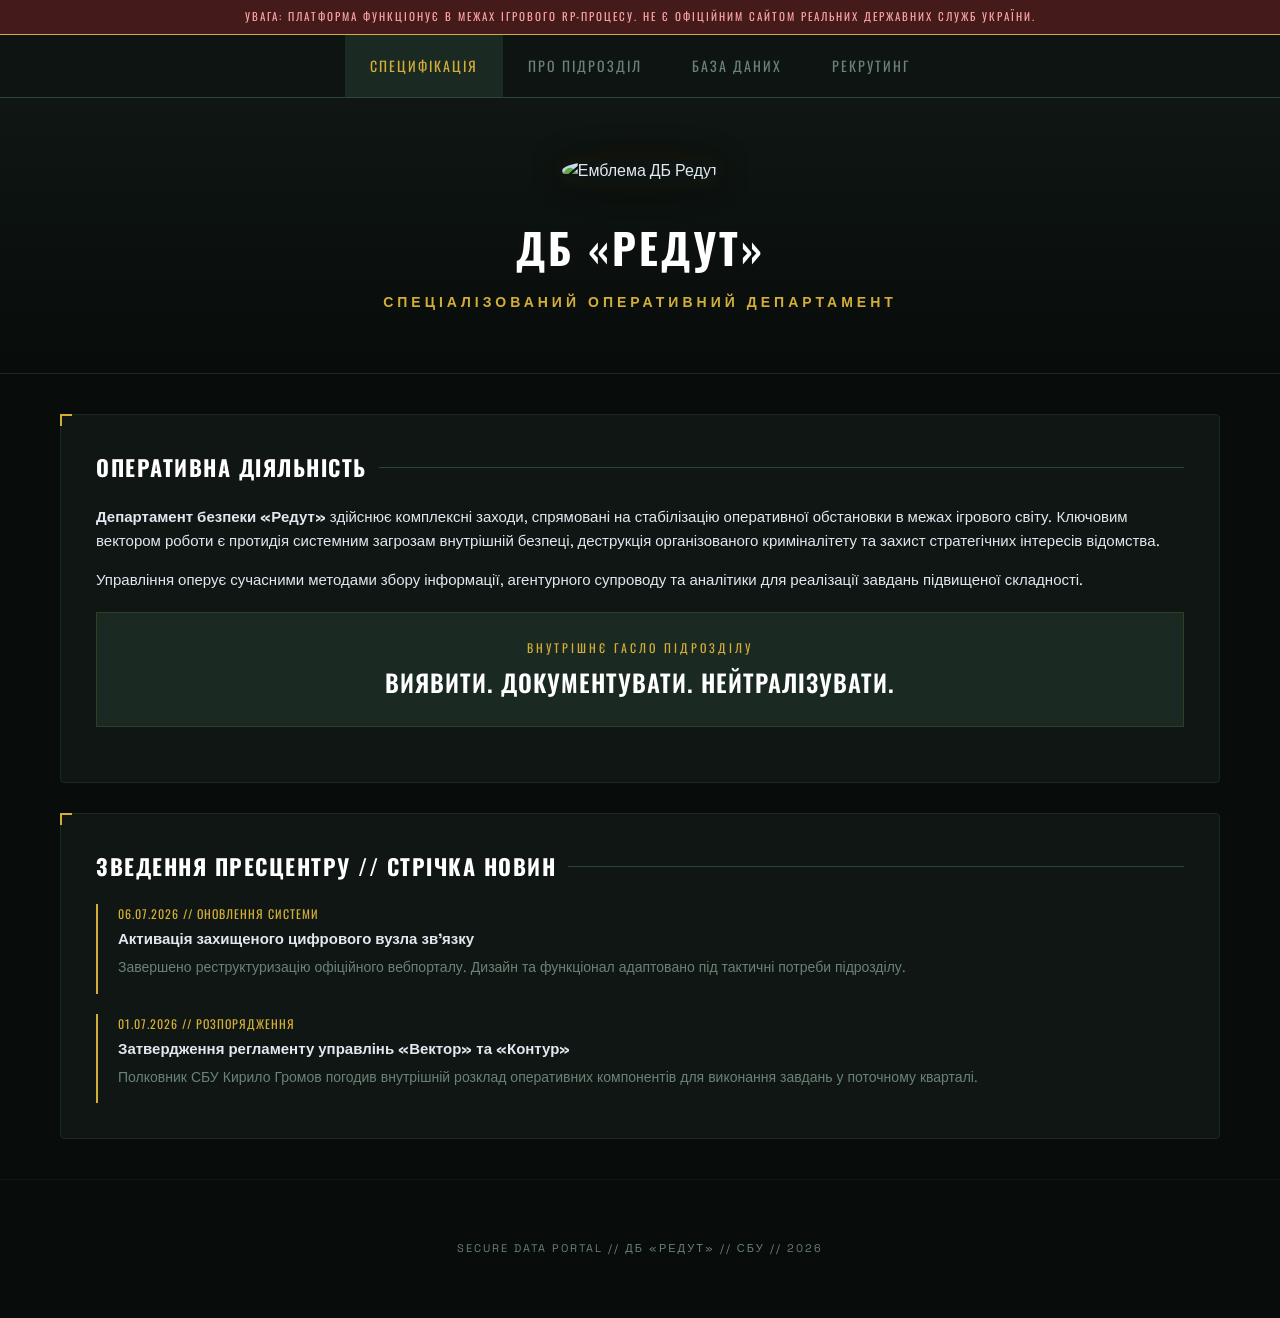
==== index.html @ 3b5b21b9 "Update index.html" ====
<!DOCTYPE html>
<html lang="uk">
<head>
    <meta charset="UTF-8">
    <meta name="viewport" content="width=device-width, initial-scale=1.0">
    <title>ДЕПАРТАМЕНТ БЕЗПЕКИ «РЕДУТ»</title>
    <link rel="stylesheet" href="style.css">
</head>
<body>

    <div class="top-disclaimer">
        Увага: Платформа функціонує в межах ігрового RP-процесу. Не є офіційним сайтом реальних державних служб України.
    </div>

    <!-- ТАКТИЧНА НАВІГАЦІЯ -->
    <nav>
        <a href="index.html" class="active">Специфікація</a>
        <a href="about.html">Про підрозділ</a>
        <a href="archive.html">База даних</a>
        <a href="join.html">Рекрутинг</a>
    </nav>

    <!-- ГОЛОВНА СЕКЦІЯ З ЕМБЛЕМОЮ -->
    <section class="hero-section">
        <div class="emblem-wrapper">
            <!-- Тут виводиться ваша емблема з файлу image_d29c59.jpg -->
            <img src="image_d29c59.jpg" alt="Емблема ДБ Редут" class="main-emblem">
        </div>
        <h1>ДБ «РЕДУТ»</h1>
        <p>Спеціалізований оперативний департамент</p>
    </section>

    <!-- СУЧАСНИЙ КОНТЕНТНИЙ БЛОК -->
    <main class="main-grid">
        
        <article class="card">
            <h2>Оперативна діяльність</h2>
            <p><strong>Департамент безпеки «Редут»</strong> здійснює комплексні заходи, спрямовані на стабілізацію оперативної обстановки в межах ігрового світу. Ключовим вектором роботи є протидія системним загрозам внутрішній безпеці, деструкція організованого криміналітету та захист стратегічних інтересів відомства.</p>
            <p>Управління оперує сучасними методами збору інформації, агентурного супроводу та аналітики для реалізації завдань підвищеної складності.</p>
            
            <div class="motto-banner">
                <span>Внутрішнє гасло підрозділу</span>
                <h3>ВИЯВИТИ. ДОКУМЕНТУВАТИ. НЕЙТРАЛІЗУВАТИ.</h3>
            </div>
        </article>

        <article class="card">
            <h2>Зведення пресцентру // Стрічка новин</h2>
            <div class="timeline">
                <div class="timeline-item">
                    <div class="timeline-date">06.07.2026 // ОНОВЛЕННЯ СИСТЕМИ</div>
                    <div class="timeline-title">Активація захищеного цифрового вузла зв'язку</div>
                    <p style="color: var(--text-muted); font-size: 14px;">Завершено реструктуризацію офіційного вебпорталу. Дизайн та функціонал адаптовано під тактичні потреби підрозділу.</p>
                </div>
                <div class="timeline-item">
                    <div class="timeline-date">01.07.2026 // РОЗПОРЯДЖЕННЯ</div>
                    <div class="timeline-title">Затвердження регламенту управлінь «Вектор» та «Контур»</div>
                    <p style="color: var(--text-muted); font-size: 14px;">Полковник СБУ Кирило Громов погодив внутрішній розклад оперативних компонентів для виконання завдань у поточному кварталі.</p>
                </div>
            </div>
        </article>

    </main>

    <footer>
        SECURE DATA PORTAL // ДБ «РЕДУТ» // СБУ // 2026
    </footer>

</body>
</html>
---- style.css ----
@import url('https://fonts.googleapis.com/css2?family=Oswald:wght@400;600;700&family=Space+Grotesk:wght@400;500;700&display=swap');

:root {
    --mil-black: #080c0a;        /* Глибокий матовий мілітарі тон */
    --mil-dark: #0f1613;         /* Тактичний колір блоків */
    --mil-green: #1a2922;        /* Текстурний оливковий з емблеми */
    --mil-green-light: #2c4439;  /* Світла олива для меж та ховерів */
    --mil-gold: #d4af37;         /* Шляхетне золото для маркерів та емблеми */
    --mil-gold-dim: rgba(212, 175, 55, 0.15);
    --text-pure: #ffffff;
    --text-clean: #e2e8f0;
    --text-muted: #6b8276;       /* Стриманий захисний колір для другорядного тексту */
}

* {
    box-sizing: border-box;
    margin: 0;
    padding: 0;
}

body {
    font-family: 'Space Grotesk', sans-serif;
    background-color: var(--mil-black);
    color: var(--text-clean);
    overflow-x: hidden;
    line-height: 1.6;
}

/* Верхній тактичний інформер */
.top-disclaimer {
    background: #451a1a;
    color: #fca5a5;
    font-family: 'Oswald', sans-serif;
    text-transform: uppercase;
    font-size: 11px;
    letter-spacing: 2px;
    text-align: center;
    padding: 8px 10px;
    border-bottom: 1px solid var(--mil-gold);
}

/* Сучасна навігація у вигляді фіксованої плашки */
nav {
    display: flex;
    justify-content: center;
    align-items: center;
    background: rgba(15, 22, 19, 0.95);
    border-bottom: 1px solid var(--mil-green-light);
    position: sticky;
    top: 0;
    z-index: 100;
    backdrop-filter: blur(10px);
}

nav a {
    font-family: 'Oswald', sans-serif;
    color: var(--text-muted);
    text-decoration: none;
    padding: 20px 25px;
    font-size: 14px;
    letter-spacing: 2px;
    text-transform: uppercase;
    transition: all 0.3s cubic-bezier(0.4, 0, 0.2, 1);
}

nav a:hover, nav a.active {
    color: var(--mil-gold);
    background: var(--mil-green);
}

/* Головний блок презентації шеврону */
.hero-section {
    display: flex;
    flex-direction: column;
    align-items: center;
    justify-content: center;
    text-align: center;
    padding: 60px 20px;
    background: linear-gradient(to bottom, var(--mil-dark), var(--mil-black));
    border-bottom: 1px solid var(--mil-green);
}

.emblem-wrapper {
    position: relative;
    margin-bottom: 30px;
}

.main-emblem {
    width: 240px;
    height: 240px;
    object-fit: contain;
    border-radius: 50%;
    box-shadow: 0 0 30px rgba(0, 0, 0, 0.8), 0 0 20px var(--mil-gold-dim);
    transition: transform 0.5s ease;
}

.main-emblem:hover {
    transform: scale(1.03);
}

.hero-section h1 {
    font-family: 'Oswald', sans-serif;
    font-size: 42px;
    font-weight: 700;
    letter-spacing: 3px;
    text-transform: uppercase;
    color: var(--text-pure);
    margin-bottom: 10px;
}

.hero-section p {
    font-size: 14px;
    color: var(--mil-gold);
    text-transform: uppercase;
    letter-spacing: 4px;
    font-weight: 600;
}

/* Контентна сітка */
.main-grid {
    max-width: 1200px;
    margin: 40px auto;
    padding: 0 20px;
    display: grid;
    grid-template-columns: 1fr;
    gap: 30px;
}

.card {
    background: var(--mil-dark);
    border: 1px solid var(--mil-green);
    padding: 35px;
    position: relative;
    border-radius: 4px;
}

/* Сучасний акцентний куточок у стилі мілітарі-інтерфейсів */
.card::before {
    content: '';
    position: absolute;
    top: -1px;
    left: -1px;
    width: 10px;
    height: 10px;
    border-top: 2px solid var(--mil-gold);
    border-left: 2px solid var(--mil-gold);
}

.card h2 {
    font-family: 'Oswald', sans-serif;
    font-size: 22px;
    letter-spacing: 1.5px;
    text-transform: uppercase;
    color: var(--text-pure);
    margin-bottom: 20px;
    display: flex;
    align-items: center;
    gap: 12px;
}

.card h2::after {
    content: '';
    flex-grow: 1;
    height: 1px;
    background: var(--mil-green-light);
}

.card p {
    font-size: 15px;
    color: var(--text-clean);
    margin-bottom: 15px;
}

/* Брутальний блок з девізом */
.motto-banner {
    background: var(--mil-green);
    border: 1px solid var(--mil-gold-dim);
    padding: 25px;
    text-align: center;
    margin: 20px 0;
}

.motto-banner span {
    display: block;
    font-family: 'Oswald', sans-serif;
    font-size: 12px;
    color: var(--mil-gold);
    letter-spacing: 3px;
    text-transform: uppercase;
    margin-bottom: 5px;
}

.motto-banner h3 {
    font-family: 'Oswald', sans-serif;
    font-size: 24px;
    font-weight: 600;
    color: var(--text-pure);
    letter-spacing: 1px;
}

/* Стрічка активності */
.timeline {
    display: flex;
    flex-direction: column;
    gap: 20px;
}

.timeline-item {
    border-left: 2px solid var(--mil-gold);
    padding-left: 20px;
    position: relative;
}

.timeline-date {
    font-family: 'Oswald', sans-serif;
    font-size: 12px;
    color: var(--mil-gold);
    letter-spacing: 1px;
    text-transform: uppercase;
    margin-bottom: 4px;
}

.timeline-title {
    font-weight: 700;
    font-size: 15px;
    margin-bottom: 5px;
}

footer {
    text-align: center;
    padding: 60px 20px;
    color: var(--text-muted);
    font-size: 11px;
    letter-spacing: 2px;
    text-transform: uppercase;
    border-top: 1px solid var(--mil-dark);
}

@media(max-width: 768px) {
    .hero-section h1 { font-size: 32px; }
    nav { flex-wrap: wrap; }
    nav a { padding: 15px 12px; font-size: 12px; }
}
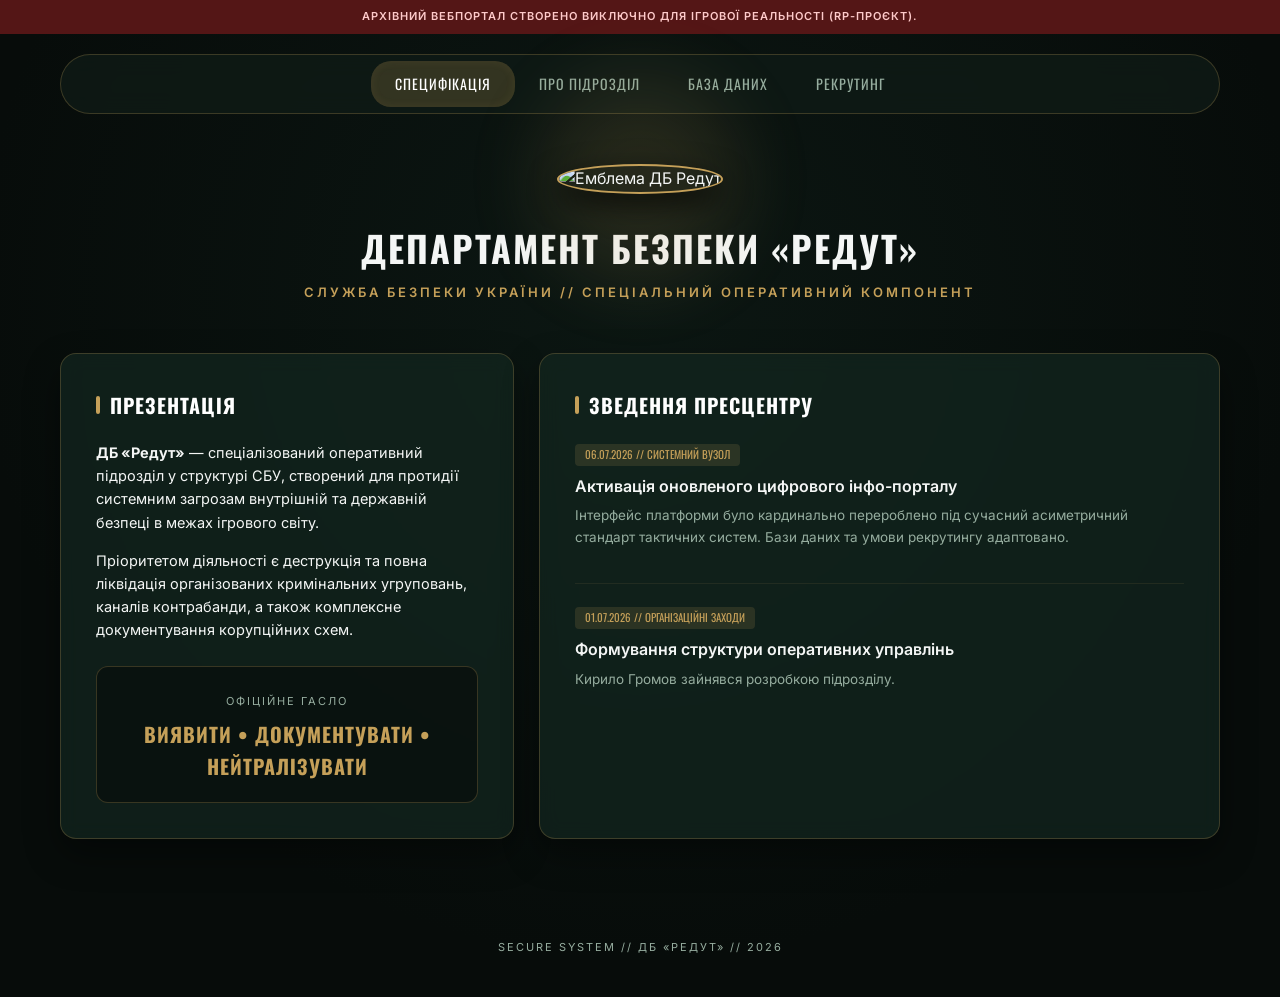
==== commit 4eda46b7: "Update index.html" ====
--- a/index.html
+++ b/index.html
@@ -3,67 +3,69 @@
 <head>
     <meta charset="UTF-8">
     <meta name="viewport" content="width=device-width, initial-scale=1.0">
-    <title>ДЕПАРТАМЕНТ БЕЗПЕКИ «РЕДУТ»</title>
+    <title>ДБ «Редут» — СБУ</title>
     <link rel="stylesheet" href="style.css">
 </head>
 <body>
 
-    <div class="top-disclaimer">
-        Увага: Платформа функціонує в межах ігрового RP-процесу. Не є офіційним сайтом реальних державних служб України.
+    <div class="top-bar">
+        Архівний вебпортал створено виключно для ігрової реальності (RP-проєкт).
     </div>
 
-    <!-- ТАКТИЧНА НАВІГАЦІЯ -->
-    <nav>
-        <a href="index.html" class="active">Специфікація</a>
-        <a href="about.html">Про підрозділ</a>
-        <a href="archive.html">База даних</a>
-        <a href="join.html">Рекрутинг</a>
-    </nav>
+    <div class="nav-container">
+        <nav>
+            <a href="index.html" class="active">Специфікація</a>
+            <a href="about.html">Про підрозділ</a>
+            <a href="archive.html">База даних</a>
+            <a href="join.html">Рекрутинг</a>
+        </nav>
+    </div>
 
-    <!-- ГОЛОВНА СЕКЦІЯ З ЕМБЛЕМОЮ -->
-    <section class="hero-section">
-        <div class="emblem-wrapper">
-            <!-- Тут виводиться ваша емблема з файлу image_d29c59.jpg -->
-            <img src="image_d29c59.jpg" alt="Емблема ДБ Редут" class="main-emblem">
+    <!-- ГОЛОВНИЙ ХАБ З ЕМБЛЕМОЮ -->
+    <header class="hero-hub">
+        <div class="emblem-container">
+            <img src="image_d29c59.jpg" alt="Емблема ДБ Редут" class="emblem-img">
         </div>
-        <h1>ДБ «РЕДУТ»</h1>
-        <p>Спеціалізований оперативний департамент</p>
-    </section>
+        <h1>Департамент безпеки «Редут»</h1>
+        <p>Служба безпеки України // Спеціальний оперативний компонент</p>
+    </header>
 
-    <!-- СУЧАСНИЙ КОНТЕНТНИЙ БЛОК -->
-    <main class="main-grid">
+    <!-- АСИМЕТРИЧНА СІТКА ІНТЕРФЕЙСУ -->
+    <main class="layout-grid">
         
-        <article class="card">
-            <h2>Оперативна діяльність</h2>
-            <p><strong>Департамент безпеки «Редут»</strong> здійснює комплексні заходи, спрямовані на стабілізацію оперативної обстановки в межах ігрового світу. Ключовим вектором роботи є протидія системним загрозам внутрішній безпеці, деструкція організованого криміналітету та захист стратегічних інтересів відомства.</p>
-            <p>Управління оперує сучасними методами збору інформації, агентурного супроводу та аналітики для реалізації завдань підвищеної складності.</p>
+        <!-- КОЛОНКА 1: Про підрозділ -->
+        <section class="tactical-card">
+            <h2>Презентація</h2>
+            <p><strong>ДБ «Редут»</strong> — спеціалізований оперативний підрозділ у структурі СБУ, створений для протидії системним загрозам внутрішній та державній безпеці в межах ігрового світу.</p>
+            <p>Пріоритетом діяльності є деструкція та повна ліквідація організованих кримінальних угруповань, каналів контрабанди, а також комплексне документування корупційних схем.</p>
             
-            <div class="motto-banner">
-                <span>Внутрішнє гасло підрозділу</span>
-                <h3>ВИЯВИТИ. ДОКУМЕНТУВАТИ. НЕЙТРАЛІЗУВАТИ.</h3>
+            <div class="modern-motto">
+                <span>Офіційне гасло</span>
+                <h3>ВИЯВИТИ • ДОКУМЕНТУВАТИ • НЕЙТРАЛІЗУВАТИ</h3>
             </div>
-        </article>
+        </section>
 
-        <article class="card">
-            <h2>Зведення пресцентру // Стрічка новин</h2>
-            <div class="timeline">
-                <div class="timeline-item">
-                    <div class="timeline-date">06.07.2026 // ОНОВЛЕННЯ СИСТЕМИ</div>
-                    <div class="timeline-title">Активація захищеного цифрового вузла зв'язку</div>
-                    <p style="color: var(--text-muted); font-size: 14px;">Завершено реструктуризацію офіційного вебпорталу. Дизайн та функціонал адаптовано під тактичні потреби підрозділу.</p>
-                </div>
-                <div class="timeline-item">
-                    <div class="timeline-date">01.07.2026 // РОЗПОРЯДЖЕННЯ</div>
-                    <div class="timeline-title">Затвердження регламенту управлінь «Вектор» та «Контур»</div>
-                    <p style="color: var(--text-muted); font-size: 14px;">Полковник СБУ Кирило Громов погодив внутрішній розклад оперативних компонентів для виконання завдань у поточному кварталі.</p>
-                </div>
+        <!-- КОЛОНКА 2: Стрічка активності -->
+        <section class="tactical-card">
+            <h2>Зведення пресцентру</h2>
+            
+            <div class="news-item">
+                <div class="meta-tag">06.07.2026 // СИСТЕМНИЙ ВУЗОЛ</div>
+                <h4>Активація оновленого цифрового інфо-порталу</h4>
+                <p>Інтерфейс платформи було кардинально перероблено під сучасний асиметричний стандарт тактичних систем. Бази даних та умови рекрутингу адаптовано.</p>
             </div>
-        </article>
+
+            <div class="news-item">
+                <div class="meta-tag">01.07.2026 // ОРГАНІЗАЦІЙНІ ЗАХОДИ</div>
+                <h4>Формування структури оперативних управлінь</h4>
+                <p>Кирило Громов зайнявся розробкою підрозділу.</p>
+            </div>
+        </section>
 
     </main>
 
     <footer>
-        SECURE DATA PORTAL // ДБ «РЕДУТ» // СБУ // 2026
+        SECURE SYSTEM // ДБ «РЕДУТ» // 2026
     </footer>
 
 </body>
--- a/style.css
+++ b/style.css
@@ -1,15 +1,13 @@
-@import url('https://fonts.googleapis.com/css2?family=Oswald:wght@400;600;700&family=Space+Grotesk:wght@400;500;700&display=swap');
+@import url('https://fonts.googleapis.com/css2?family=Inter:wght@300;400;600;700&family=Oswald:wght@500;700&display=swap');
 
 :root {
-    --mil-black: #080c0a;        /* Глибокий матовий мілітарі тон */
-    --mil-dark: #0f1613;         /* Тактичний колір блоків */
-    --mil-green: #1a2922;        /* Текстурний оливковий з емблеми */
-    --mil-green-light: #2c4439;  /* Світла олива для меж та ховерів */
-    --mil-gold: #d4af37;         /* Шляхетне золото для маркерів та емблеми */
-    --mil-gold-dim: rgba(212, 175, 55, 0.15);
-    --text-pure: #ffffff;
-    --text-clean: #e2e8f0;
-    --text-muted: #6b8276;       /* Стриманий захисний колір для другорядного тексту */
+    --bg-dark: #070c0a;
+    --panel-green: rgba(19, 39, 32, 0.7); /* Напівпрозоре "скло" */
+    --accent-gold: #c5a059;
+    --accent-gold-glow: rgba(197, 160, 89, 0.3);
+    --border-color: rgba(197, 160, 89, 0.25);
+    --text-main: #f4f6f5;
+    --text-darker: #96ad9f;
 }
 
 * {
@@ -19,225 +17,242 @@
 }
 
 body {
-    font-family: 'Space Grotesk', sans-serif;
-    background-color: var(--mil-black);
-    color: var(--text-clean);
-    overflow-x: hidden;
+    font-family: 'Inter', sans-serif;
+    background-color: var(--bg-dark);
+    color: var(--text-main);
     line-height: 1.6;
-}
-
-/* Верхній тактичний інформер */
-.top-disclaimer {
-    background: #451a1a;
-    color: #fca5a5;
-    font-family: 'Oswald', sans-serif;
-    text-transform: uppercase;
-    font-size: 11px;
-    letter-spacing: 2px;
-    text-align: center;
-    padding: 8px 10px;
-    border-bottom: 1px solid var(--mil-gold);
-}
-
-/* Сучасна навігація у вигляді фіксованої плашки */
+    background-image: 
+        radial-gradient(circle at 50% 30%, rgba(19, 39, 32, 0.4) 0%, transparent 70%);
+}
+
+/* Дисклеймер */
+.top-bar {
+    background-color: #541616;
+    color: #fecaca;
+    text-align: center;
+    padding: 8px 15px;
+    font-size: 11px;
+    font-weight: 600;
+    letter-spacing: 1px;
+    text-transform: uppercase;
+}
+
+/* Фіксована сучасна навігація з радіусом */
+.nav-container {
+    max-width: 1200px;
+    margin: 20px auto 0;
+    padding: 0 20px;
+}
+
 nav {
     display: flex;
     justify-content: center;
-    align-items: center;
-    background: rgba(15, 22, 19, 0.95);
-    border-bottom: 1px solid var(--mil-green-light);
-    position: sticky;
-    top: 0;
-    z-index: 100;
-    backdrop-filter: blur(10px);
+    background: rgba(15, 27, 22, 0.85);
+    backdrop-filter: blur(12px);
+    border: 1px solid var(--border-color);
+    border-radius: 30px; /* Повністю круглі кути плашки */
+    padding: 6px;
 }
 
 nav a {
-    font-family: 'Oswald', sans-serif;
-    color: var(--text-muted);
+    color: var(--text-darker);
     text-decoration: none;
-    padding: 20px 25px;
+    padding: 12px 24px;
+    font-family: 'Oswald', sans-serif;
     font-size: 14px;
-    letter-spacing: 2px;
-    text-transform: uppercase;
-    transition: all 0.3s cubic-bezier(0.4, 0, 0.2, 1);
+    text-transform: uppercase;
+    letter-spacing: 1px;
+    border-radius: 20px;
+    transition: all 0.3s ease;
 }
 
 nav a:hover, nav a.active {
-    color: var(--mil-gold);
-    background: var(--mil-green);
-}
-
-/* Головний блок презентації шеврону */
-.hero-section {
-    display: flex;
-    flex-direction: column;
-    align-items: center;
-    justify-content: center;
-    text-align: center;
-    padding: 60px 20px;
-    background: linear-gradient(to bottom, var(--mil-dark), var(--mil-black));
-    border-bottom: 1px solid var(--mil-green);
-}
-
-.emblem-wrapper {
+    color: #fff;
+    background-color: rgba(197, 160, 89, 0.2);
+    box-shadow: inset 0 0 10px rgba(197, 160, 89, 0.1);
+}
+
+/* ГОЛОВНИЙ БЛОК З ЕМБЛЕМОЮ */
+.hero-hub {
+    text-align: center;
+    padding: 50px 20px 30px;
+}
+
+.emblem-container {
     position: relative;
-    margin-bottom: 30px;
-}
-
-.main-emblem {
-    width: 240px;
-    height: 240px;
+    display: inline-block;
+    margin-bottom: 25px;
+}
+
+/* Пульсуюче м'яке світіння за емблемою */
+.emblem-container::before {
+    content: '';
+    position: absolute;
+    top: 50%;
+    left: 50%;
+    transform: translate(-50%, -50%);
+    width: 200px;
+    height: 200px;
+    background: var(--accent-gold);
+    border-radius: 50%;
+    filter: blur(40px);
+    opacity: 0.15;
+    animation: pulseGlow 4s infinite ease-in-out;
+}
+
+.emblem-img {
+    width: 210px;
+    height: 210px;
     object-fit: contain;
     border-radius: 50%;
-    box-shadow: 0 0 30px rgba(0, 0, 0, 0.8), 0 0 20px var(--mil-gold-dim);
-    transition: transform 0.5s ease;
-}
-
-.main-emblem:hover {
-    transform: scale(1.03);
-}
-
-.hero-section h1 {
-    font-family: 'Oswald', sans-serif;
-    font-size: 42px;
-    font-weight: 700;
+    border: 2px solid var(--accent-gold);
+    box-shadow: 0 10px 30px rgba(0,0,0,0.7);
+    position: relative;
+    z-index: 2;
+}
+
+.hero-hub h1 {
+    font-family: 'Oswald', sans-serif;
+    font-size: 36px;
+    letter-spacing: 2px;
+    text-transform: uppercase;
+    margin-bottom: 6px;
+}
+
+.hero-hub p {
+    color: var(--accent-gold);
+    font-size: 13px;
+    text-transform: uppercase;
     letter-spacing: 3px;
-    text-transform: uppercase;
-    color: var(--text-pure);
-    margin-bottom: 10px;
-}
-
-.hero-section p {
-    font-size: 14px;
-    color: var(--mil-gold);
-    text-transform: uppercase;
-    letter-spacing: 4px;
     font-weight: 600;
 }
 
-/* Контентна сітка */
-.main-grid {
+/* КАРДИНАЛЬНО НОВА СІТКА (ДВІ КОЛОНКИ) */
+.layout-grid {
     max-width: 1200px;
-    margin: 40px auto;
+    margin: 20px auto 60px;
     padding: 0 20px;
     display: grid;
-    grid-template-columns: 1fr;
-    gap: 30px;
-}
-
-.card {
-    background: var(--mil-dark);
-    border: 1px solid var(--mil-green);
+    grid-template-columns: 1.2fr 1.8fr; /* Асиметричний поділ екрану */
+    gap: 25px;
+}
+
+/* Новий стиль "округлих" карток */
+.tactical-card {
+    background: var(--panel-green);
+    backdrop-filter: blur(10px);
+    border: 1px solid var(--border-color);
+    border-radius: 16px; /* Заокруглені кути */
     padding: 35px;
-    position: relative;
-    border-radius: 4px;
-}
-
-/* Сучасний акцентний куточок у стилі мілітарі-інтерфейсів */
-.card::before {
-    content: '';
-    position: absolute;
-    top: -1px;
-    left: -1px;
-    width: 10px;
-    height: 10px;
-    border-top: 2px solid var(--mil-gold);
-    border-left: 2px solid var(--mil-gold);
-}
-
-.card h2 {
-    font-family: 'Oswald', sans-serif;
-    font-size: 22px;
-    letter-spacing: 1.5px;
-    text-transform: uppercase;
-    color: var(--text-pure);
+    box-shadow: 0 15px 35px rgba(0,0,0,0.4);
+}
+
+.tactical-card h2 {
+    font-family: 'Oswald', sans-serif;
+    font-size: 20px;
+    text-transform: uppercase;
+    letter-spacing: 1px;
     margin-bottom: 20px;
+    color: #fff;
     display: flex;
     align-items: center;
-    gap: 12px;
-}
-
-.card h2::after {
+    gap: 10px;
+}
+
+.tactical-card h2::before {
     content: '';
-    flex-grow: 1;
-    height: 1px;
-    background: var(--mil-green-light);
-}
-
-.card p {
-    font-size: 15px;
-    color: var(--text-clean);
+    display: inline-block;
+    width: 4px;
+    height: 18px;
+    background: var(--accent-gold);
+    border-radius: 2px;
+}
+
+.tactical-card p {
+    font-size: 14.5px;
+    color: var(--text-main);
     margin-bottom: 15px;
 }
 
-/* Брутальний блок з девізом */
-.motto-banner {
-    background: var(--mil-green);
-    border: 1px solid var(--mil-gold-dim);
-    padding: 25px;
-    text-align: center;
-    margin: 20px 0;
-}
-
-.motto-banner span {
-    display: block;
-    font-family: 'Oswald', sans-serif;
-    font-size: 12px;
-    color: var(--mil-gold);
-    letter-spacing: 3px;
-    text-transform: uppercase;
-    margin-bottom: 5px;
-}
-
-.motto-banner h3 {
-    font-family: 'Oswald', sans-serif;
-    font-size: 24px;
+/* Сучасний заокруглений блок девізу */
+.modern-motto {
+    background: rgba(7, 12, 10, 0.6);
+    border: 1px solid var(--border-color);
+    border-radius: 12px;
+    padding: 20px;
+    text-align: center;
+    margin-top: 25px;
+}
+
+.modern-motto span {
+    font-size: 11px;
+    text-transform: uppercase;
+    color: var(--text-darker);
+    letter-spacing: 2px;
+}
+
+.modern-motto h3 {
+    font-family: 'Oswald', sans-serif;
+    font-size: 20px;
+    color: var(--accent-gold);
+    margin-top: 5px;
+    letter-spacing: 1px;
+}
+
+/* Стрічка новин */
+.news-item {
+    padding-bottom: 20px;
+    margin-bottom: 20px;
+    border-bottom: 1px solid rgba(197, 160, 89, 0.1);
+}
+.news-item:last-child {
+    padding-bottom: 0;
+    margin-bottom: 0;
+    border-bottom: none;
+}
+
+.meta-tag {
+    display: inline-block;
+    font-family: 'Oswald', sans-serif;
+    font-size: 11px;
+    background: rgba(197, 160, 89, 0.15);
+    color: var(--accent-gold);
+    padding: 2px 10px;
+    border-radius: 4px;
+    margin-bottom: 8px;
+}
+
+.news-item h4 {
+    font-size: 16px;
     font-weight: 600;
-    color: var(--text-pure);
-    letter-spacing: 1px;
-}
-
-/* Стрічка активності */
-.timeline {
-    display: flex;
-    flex-direction: column;
-    gap: 20px;
-}
-
-.timeline-item {
-    border-left: 2px solid var(--mil-gold);
-    padding-left: 20px;
-    position: relative;
-}
-
-.timeline-date {
-    font-family: 'Oswald', sans-serif;
-    font-size: 12px;
-    color: var(--mil-gold);
-    letter-spacing: 1px;
-    text-transform: uppercase;
-    margin-bottom: 4px;
-}
-
-.timeline-title {
-    font-weight: 700;
-    font-size: 15px;
-    margin-bottom: 5px;
+    margin-bottom: 6px;
+}
+
+.news-item p {
+    color: var(--text-darker);
+    font-size: 13.5px;
 }
 
 footer {
     text-align: center;
-    padding: 60px 20px;
-    color: var(--text-muted);
+    padding: 40px 20px;
+    color: var(--text-darker);
     font-size: 11px;
     letter-spacing: 2px;
     text-transform: uppercase;
-    border-top: 1px solid var(--mil-dark);
-}
-
-@media(max-width: 768px) {
-    .hero-section h1 { font-size: 32px; }
-    nav { flex-wrap: wrap; }
-    nav a { padding: 15px 12px; font-size: 12px; }
-}
+}
+
+@keyframes pulseGlow {
+    0%, 100% { opacity: 0.15; }
+    50% { opacity: 0.3; }
+}
+
+/* Адаптивність під мобільні */
+@media(max-width: 900px) {
+    .layout-grid {
+        grid-template-columns: 1fr;
+    }
+    nav {
+        flex-wrap: wrap;
+    }
+}
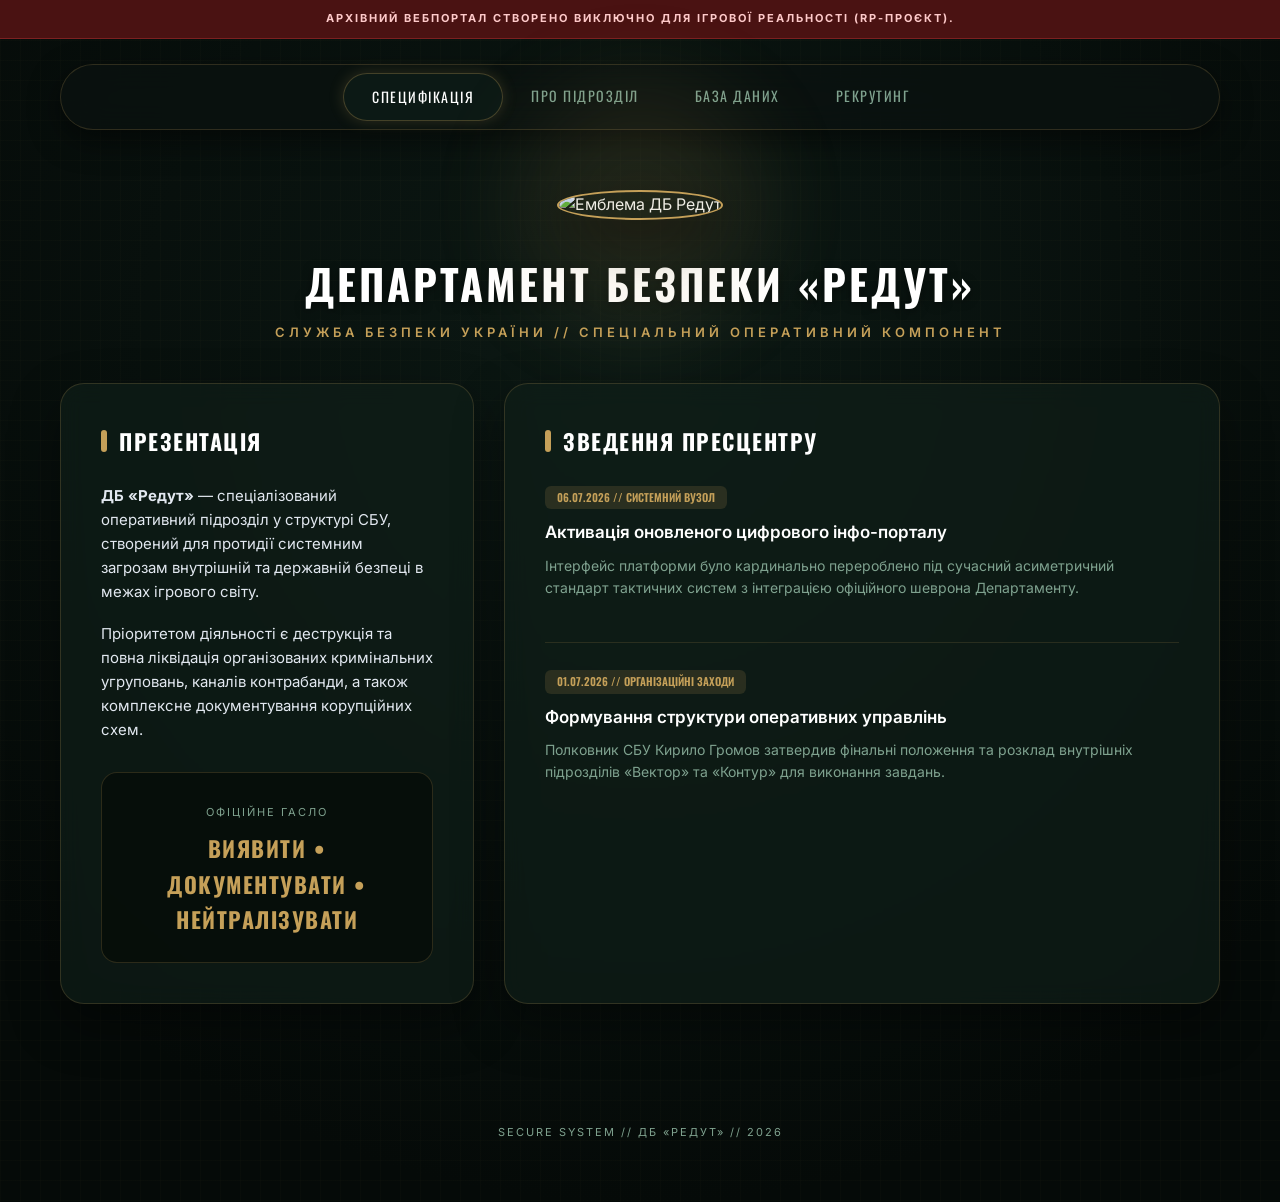
==== commit 744d3c29: "Update content and comments in index.html" ====
--- a/index.html
+++ b/index.html
@@ -23,17 +23,17 @@
 
     <!-- ГОЛОВНИЙ ХАБ З ЕМБЛЕМОЮ -->
     <header class="hero-hub">
-        <div class="emblem-container">
+        <div class="emblem-wrapper">
             <img src="image_d29c59.jpg" alt="Емблема ДБ Редут" class="emblem-img">
         </div>
         <h1>Департамент безпеки «Редут»</h1>
         <p>Служба безпеки України // Спеціальний оперативний компонент</p>
     </header>
 
-    <!-- АСИМЕТРИЧНА СІТКА ІНТЕРФЕЙСУ -->
+    <!-- ТАКТИЧНА АСИМЕТРИЧНА СІТКА -->
     <main class="layout-grid">
         
-        <!-- КОЛОНКА 1: Про підрозділ -->
+        <!-- ЛІВА КОЛОНКА -->
         <section class="tactical-card">
             <h2>Презентація</h2>
             <p><strong>ДБ «Редут»</strong> — спеціалізований оперативний підрозділ у структурі СБУ, створений для протидії системним загрозам внутрішній та державній безпеці в межах ігрового світу.</p>
@@ -45,20 +45,20 @@
             </div>
         </section>
 
-        <!-- КОЛОНКА 2: Стрічка активності -->
+        <!-- ПРАВА КОЛОНКА -->
         <section class="tactical-card">
             <h2>Зведення пресцентру</h2>
             
             <div class="news-item">
                 <div class="meta-tag">06.07.2026 // СИСТЕМНИЙ ВУЗОЛ</div>
                 <h4>Активація оновленого цифрового інфо-порталу</h4>
-                <p>Інтерфейс платформи було кардинально перероблено під сучасний асиметричний стандарт тактичних систем. Бази даних та умови рекрутингу адаптовано.</p>
+                <p>Інтерфейс платформи було кардинально перероблено під сучасний асиметричний стандарт тактичних систем з інтеграцією офіційного шеврона Департаменту.</p>
             </div>
 
             <div class="news-item">
                 <div class="meta-tag">01.07.2026 // ОРГАНІЗАЦІЙНІ ЗАХОДИ</div>
                 <h4>Формування структури оперативних управлінь</h4>
-                <p>Кирило Громов зайнявся розробкою підрозділу.</p>
+                <p>Полковник СБУ Кирило Громов затвердив фінальні положення та розклад внутрішніх підрозділів «Вектор» та «Контур» для виконання завдань.</p>
             </div>
         </section>
 
--- a/style.css
+++ b/style.css
@@ -1,13 +1,13 @@
 @import url('https://fonts.googleapis.com/css2?family=Inter:wght@300;400;600;700&family=Oswald:wght@500;700&display=swap');
 
 :root {
-    --bg-dark: #070c0a;
-    --panel-green: rgba(19, 39, 32, 0.7); /* Напівпрозоре "скло" */
+    --bg-dark: #050a08;
+    --panel-green: rgba(16, 32, 26, 0.65); /* Скляний мілітарі-ефект */
     --accent-gold: #c5a059;
-    --accent-gold-glow: rgba(197, 160, 89, 0.3);
-    --border-color: rgba(197, 160, 89, 0.25);
+    --accent-glow: rgba(197, 160, 89, 0.2);
+    --border-color: rgba(197, 160, 89, 0.2);
     --text-main: #f4f6f5;
-    --text-darker: #96ad9f;
+    --text-muted: #7fa28f;
 }
 
 * {
@@ -21,189 +21,197 @@
     background-color: var(--bg-dark);
     color: var(--text-main);
     line-height: 1.6;
+    /* Текстура військової цифрової сітки на фоні */
     background-image: 
-        radial-gradient(circle at 50% 30%, rgba(19, 39, 32, 0.4) 0%, transparent 70%);
-}
-
-/* Дисклеймер */
+        linear-gradient(rgba(197, 160, 89, 0.02) 1px, transparent 1px),
+        linear-gradient(90deg, rgba(197, 160, 89, 0.02) 1px, transparent 1px),
+        radial-gradient(circle at 50% 30%, rgba(19, 39, 32, 0.5) 0%, transparent 80%);
+    background-size: 20px 20px, 20px 20px, 100% 100%;
+}
+
+/* Верхній інформер */
 .top-bar {
-    background-color: #541616;
+    background-color: #4a1212;
     color: #fecaca;
     text-align: center;
-    padding: 8px 15px;
-    font-size: 11px;
-    font-weight: 600;
-    letter-spacing: 1px;
-    text-transform: uppercase;
-}
-
-/* Фіксована сучасна навігація з радіусом */
+    padding: 10px;
+    font-size: 11px;
+    font-weight: 700;
+    letter-spacing: 2px;
+    text-transform: uppercase;
+    border-bottom: 1px solid rgba(239, 68, 68, 0.3);
+}
+
+/* Кругла навігаційна панель */
 .nav-container {
     max-width: 1200px;
-    margin: 20px auto 0;
+    margin: 25px auto 0;
     padding: 0 20px;
 }
 
 nav {
     display: flex;
     justify-content: center;
-    background: rgba(15, 27, 22, 0.85);
-    backdrop-filter: blur(12px);
+    background: rgba(10, 18, 15, 0.8);
+    backdrop-filter: blur(15px);
+    -webkit-backdrop-filter: blur(15px);
     border: 1px solid var(--border-color);
-    border-radius: 30px; /* Повністю круглі кути плашки */
-    padding: 6px;
+    border-radius: 50px;
+    padding: 8px;
+    box-shadow: 0 10px 30px rgba(0,0,0,0.5);
 }
 
 nav a {
-    color: var(--text-darker);
+    color: var(--text-muted);
     text-decoration: none;
-    padding: 12px 24px;
+    padding: 12px 28px;
     font-family: 'Oswald', sans-serif;
     font-size: 14px;
     text-transform: uppercase;
-    letter-spacing: 1px;
-    border-radius: 20px;
-    transition: all 0.3s ease;
+    letter-spacing: 1.5px;
+    border-radius: 40px;
+    transition: all 0.3s cubic-bezier(0.4, 0, 0.2, 1);
 }
 
 nav a:hover, nav a.active {
-    color: #fff;
-    background-color: rgba(197, 160, 89, 0.2);
-    box-shadow: inset 0 0 10px rgba(197, 160, 89, 0.1);
-}
-
-/* ГОЛОВНИЙ БЛОК З ЕМБЛЕМОЮ */
+    color: #ffffff;
+    background-color: var(--panel-green);
+    border: 1px solid rgba(197, 160, 89, 0.3);
+    box-shadow: 0 0 15px var(--accent-glow);
+}
+
+/* Головний хаб з емблемою підрозділу */
 .hero-hub {
     text-align: center;
-    padding: 50px 20px 30px;
-}
-
-.emblem-container {
+    padding: 60px 20px 40px;
+}
+
+.emblem-wrapper {
     position: relative;
     display: inline-block;
-    margin-bottom: 25px;
-}
-
-/* Пульсуюче м'яке світіння за емблемою */
-.emblem-container::before {
+    margin-bottom: 30px;
+}
+
+/* Пульсуюче коло за шевроном */
+.emblem-wrapper::before {
     content: '';
     position: absolute;
     top: 50%;
     left: 50%;
     transform: translate(-50%, -50%);
-    width: 200px;
-    height: 200px;
+    width: 240px;
+    height: 240px;
     background: var(--accent-gold);
     border-radius: 50%;
-    filter: blur(40px);
-    opacity: 0.15;
-    animation: pulseGlow 4s infinite ease-in-out;
+    filter: blur(50px);
+    opacity: 0.12;
 }
 
 .emblem-img {
-    width: 210px;
-    height: 210px;
+    width: 220px;
+    height: 220px;
     object-fit: contain;
     border-radius: 50%;
     border: 2px solid var(--accent-gold);
-    box-shadow: 0 10px 30px rgba(0,0,0,0.7);
-    position: relative;
-    z-index: 2;
+    box-shadow: 0 15px 45px rgba(0, 0, 0, 0.8);
 }
 
 .hero-hub h1 {
     font-family: 'Oswald', sans-serif;
-    font-size: 36px;
-    letter-spacing: 2px;
-    text-transform: uppercase;
-    margin-bottom: 6px;
+    font-size: 42px;
+    letter-spacing: 3px;
+    text-transform: uppercase;
+    color: #ffffff;
+    text-shadow: 0 2px 10px rgba(0,0,0,0.5);
 }
 
 .hero-hub p {
     color: var(--accent-gold);
     font-size: 13px;
     text-transform: uppercase;
-    letter-spacing: 3px;
+    letter-spacing: 4px;
     font-weight: 600;
-}
-
-/* КАРДИНАЛЬНО НОВА СІТКА (ДВІ КОЛОНКИ) */
+    margin-top: 5px;
+}
+
+/* Сучасна асиметрична тактична сітка */
 .layout-grid {
     max-width: 1200px;
-    margin: 20px auto 60px;
+    margin: 0 auto 60px;
     padding: 0 20px;
     display: grid;
-    grid-template-columns: 1.2fr 1.8fr; /* Асиметричний поділ екрану */
-    gap: 25px;
-}
-
-/* Новий стиль "округлих" карток */
+    grid-template-columns: 1.1fr 1.9fr;
+    gap: 30px;
+}
+
+/* Округлі картки зі скляним ефектом */
 .tactical-card {
     background: var(--panel-green);
-    backdrop-filter: blur(10px);
+    backdrop-filter: blur(12px);
+    -webkit-backdrop-filter: blur(12px);
     border: 1px solid var(--border-color);
-    border-radius: 16px; /* Заокруглені кути */
-    padding: 35px;
-    box-shadow: 0 15px 35px rgba(0,0,0,0.4);
+    border-radius: 24px; /* Повністю округлі кути */
+    padding: 40px;
+    box-shadow: 0 20px 50px rgba(0,0,0,0.4);
 }
 
 .tactical-card h2 {
     font-family: 'Oswald', sans-serif;
-    font-size: 20px;
-    text-transform: uppercase;
-    letter-spacing: 1px;
-    margin-bottom: 20px;
+    font-size: 22px;
+    text-transform: uppercase;
+    letter-spacing: 1.5px;
+    margin-bottom: 25px;
     color: #fff;
     display: flex;
     align-items: center;
-    gap: 10px;
+    gap: 12px;
 }
 
 .tactical-card h2::before {
     content: '';
     display: inline-block;
-    width: 4px;
-    height: 18px;
+    width: 6px;
+    height: 22px;
     background: var(--accent-gold);
-    border-radius: 2px;
+    border-radius: 3px;
 }
 
 .tactical-card p {
-    font-size: 14.5px;
-    color: var(--text-main);
-    margin-bottom: 15px;
-}
-
-/* Сучасний заокруглений блок девізу */
+    font-size: 15px;
+    color: #e2e8f0;
+    margin-bottom: 18px;
+}
+
+/* Радіальний банер для девізу */
 .modern-motto {
-    background: rgba(7, 12, 10, 0.6);
+    background: rgba(5, 10, 8, 0.7);
     border: 1px solid var(--border-color);
-    border-radius: 12px;
-    padding: 20px;
-    text-align: center;
-    margin-top: 25px;
+    border-radius: 16px;
+    padding: 25px;
+    text-align: center;
+    margin-top: 30px;
 }
 
 .modern-motto span {
     font-size: 11px;
     text-transform: uppercase;
-    color: var(--text-darker);
+    color: var(--text-muted);
     letter-spacing: 2px;
 }
 
 .modern-motto h3 {
     font-family: 'Oswald', sans-serif;
-    font-size: 20px;
+    font-size: 22px;
     color: var(--accent-gold);
-    margin-top: 5px;
-    letter-spacing: 1px;
-}
-
-/* Стрічка новин */
+    margin-top: 8px;
+    letter-spacing: 1.5px;
+}
+
+/* Новини */
 .news-item {
-    padding-bottom: 20px;
-    margin-bottom: 20px;
-    border-bottom: 1px solid rgba(197, 160, 89, 0.1);
+    padding-bottom: 25px;
+    margin-bottom: 25px;
+    border-bottom: 1px solid rgba(197, 160, 89, 0.15);
 }
 .news-item:last-child {
     padding-bottom: 0;
@@ -217,42 +225,35 @@
     font-size: 11px;
     background: rgba(197, 160, 89, 0.15);
     color: var(--accent-gold);
-    padding: 2px 10px;
-    border-radius: 4px;
+    padding: 3px 12px;
+    border-radius: 6px;
+    margin-bottom: 10px;
+    font-weight: 600;
+}
+
+.news-item h4 {
+    font-size: 17px;
+    font-weight: 600;
     margin-bottom: 8px;
-}
-
-.news-item h4 {
-    font-size: 16px;
-    font-weight: 600;
-    margin-bottom: 6px;
+    color: #fff;
 }
 
 .news-item p {
-    color: var(--text-darker);
-    font-size: 13.5px;
+    color: var(--text-muted);
+    font-size: 14px;
 }
 
 footer {
     text-align: center;
-    padding: 40px 20px;
-    color: var(--text-darker);
+    padding: 60px 20px;
+    color: var(--text-muted);
     font-size: 11px;
     letter-spacing: 2px;
     text-transform: uppercase;
 }
 
-@keyframes pulseGlow {
-    0%, 100% { opacity: 0.15; }
-    50% { opacity: 0.3; }
-}
-
-/* Адаптивність під мобільні */
-@media(max-width: 900px) {
-    .layout-grid {
-        grid-template-columns: 1fr;
-    }
-    nav {
-        flex-wrap: wrap;
-    }
-}
+@media(max-width: 960px) {
+    .layout-grid { grid-template-columns: 1fr; }
+    nav { flex-wrap: wrap; border-radius: 20px; }
+    .emblem-img { width: 180px; height: 180px; }
+}
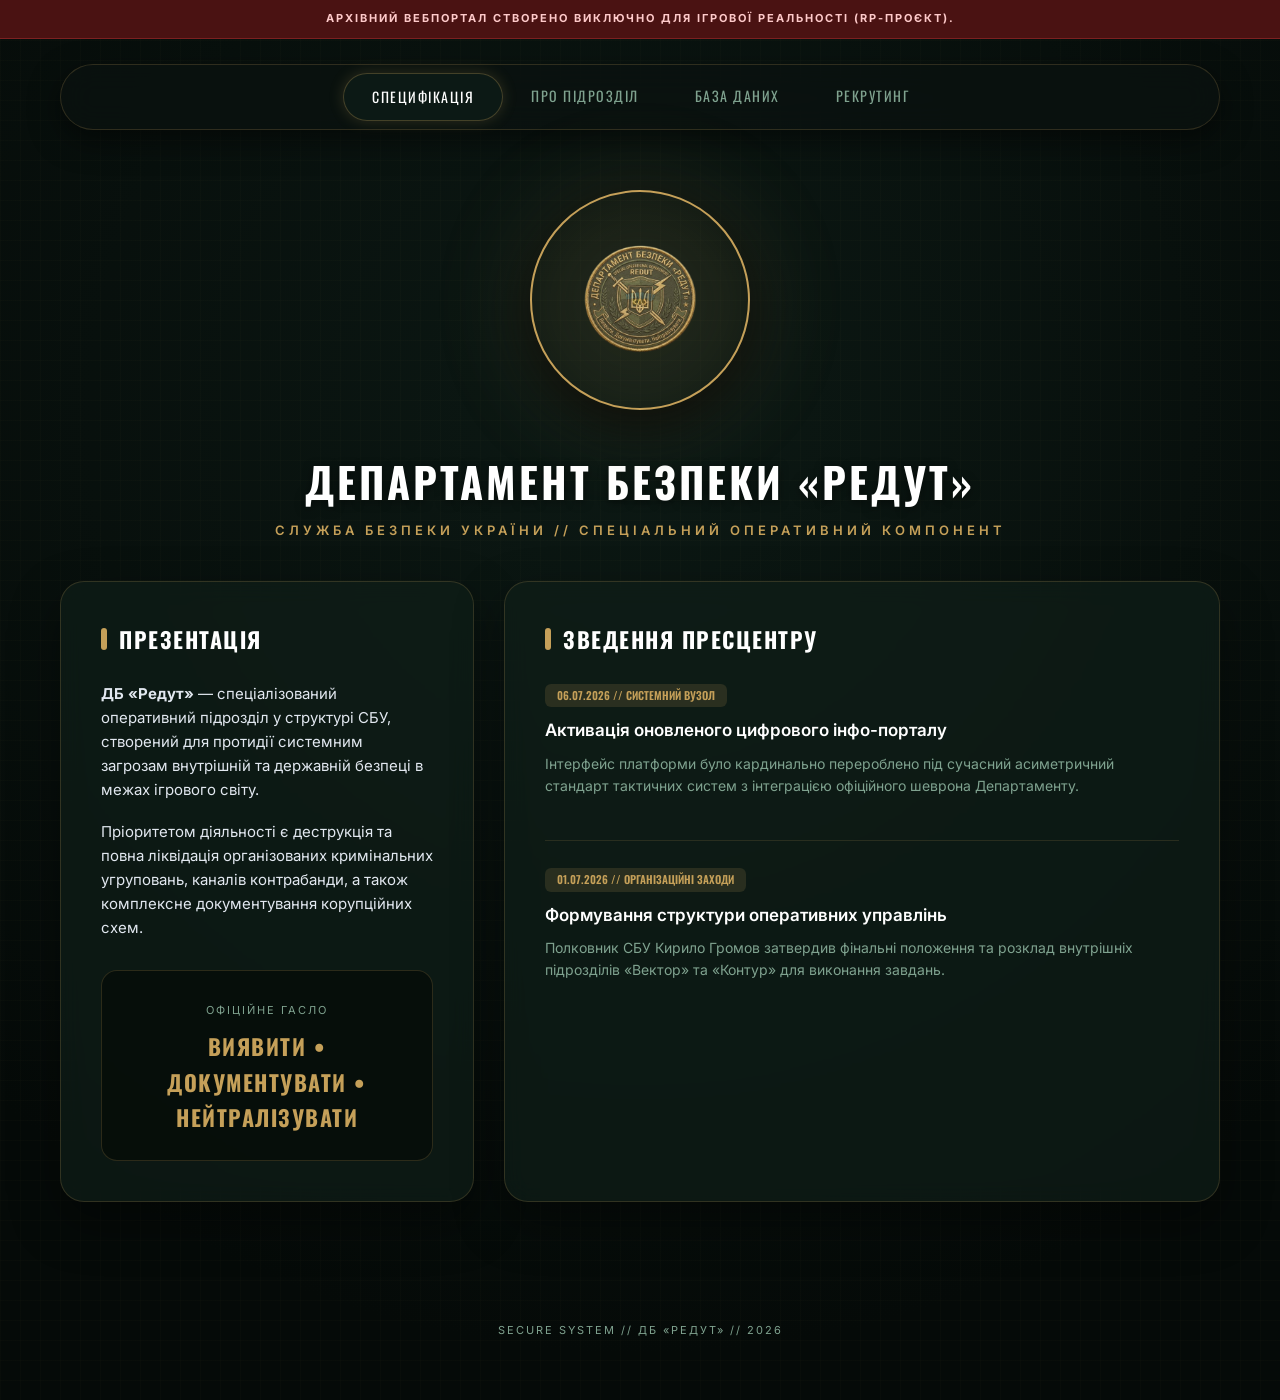
==== commit d605a170: "Update index.html" ====
--- a/index.html
+++ b/index.html
@@ -24,7 +24,7 @@
     <!-- ГОЛОВНИЙ ХАБ З ЕМБЛЕМОЮ -->
     <header class="hero-hub">
         <div class="emblem-wrapper">
-            <img src="image_d29c59.jpg" alt="Емблема ДБ Редут" class="emblem-img">
+            <img src="redut-logo.png" alt="Емблема ДБ Редут" class="emblem-img">
         </div>
         <h1>Департамент безпеки «Редут»</h1>
         <p>Служба безпеки України // Спеціальний оперативний компонент</p>
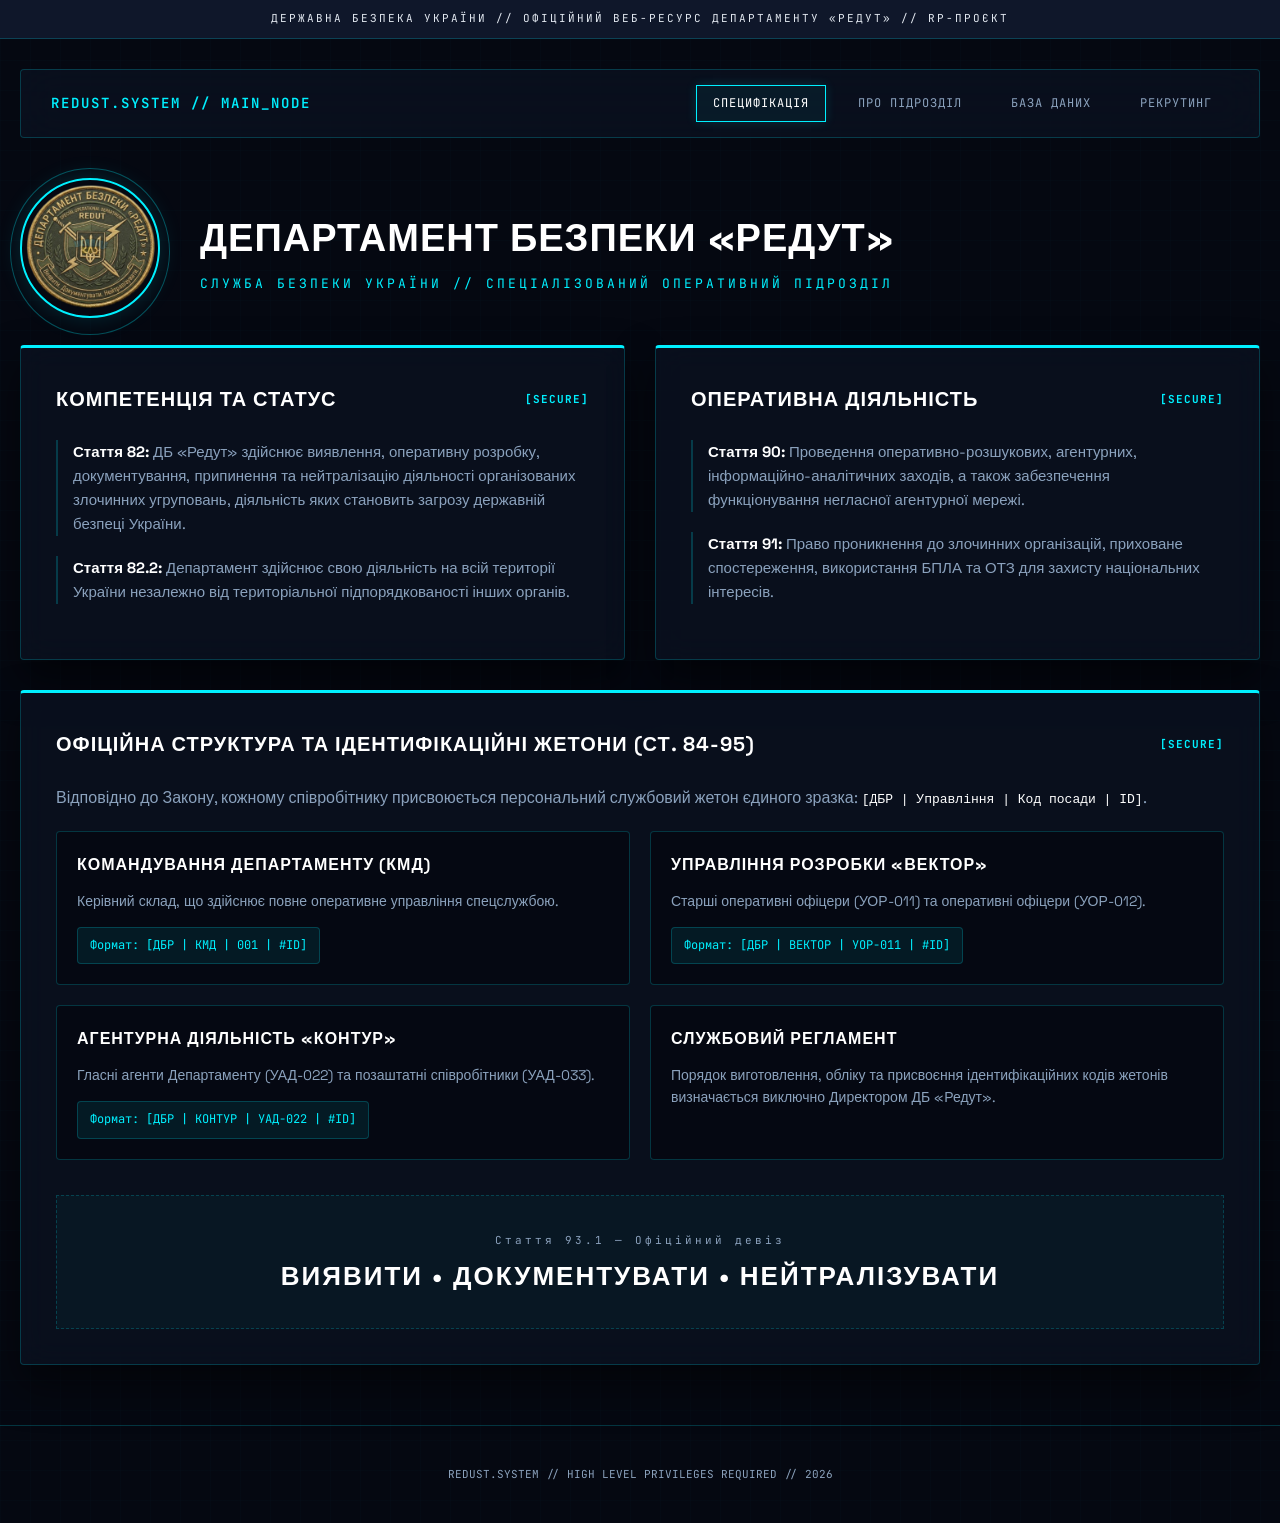
==== commit 20b062e2: "Update index.html with new titles and content" ====
--- a/index.html
+++ b/index.html
@@ -3,69 +3,111 @@
 <head>
     <meta charset="UTF-8">
     <meta name="viewport" content="width=device-width, initial-scale=1.0">
-    <title>ДБ «Редут» — СБУ</title>
+    <title>ДБ «Редут» — Елітний Департамент СБУ</title>
     <link rel="stylesheet" href="style.css">
 </head>
 <body>
 
     <div class="top-bar">
-        Архівний вебпортал створено виключно для ігрової реальності (RP-проєкт).
+        ДЕРЖАВНА БЕЗПЕКА УКРАЇНИ // ОФІЦІЙНИЙ ВЕБ-РЕСУРС ДЕПАРТАМЕНТУ «РЕДУТ» // RP-ПРОЄКТ
     </div>
 
     <div class="nav-container">
         <nav>
-            <a href="index.html" class="active">Специфікація</a>
-            <a href="about.html">Про підрозділ</a>
-            <a href="archive.html">База даних</a>
-            <a href="join.html">Рекрутинг</a>
+            <div class="nav-brand">REDUST.SYSTEM // MAIN_NODE</div>
+            <div class="nav-links">
+                <a href="index.html" class="active">Специфікація</a>
+                <a href="about.html">Про підрозділ</a>
+                <a href="archive.html">База даних</a>
+                <a href="join.html">Рекрутинг</a>
+            </div>
         </nav>
     </div>
 
-    <!-- ГОЛОВНИЙ ХАБ З ЕМБЛЕМОЮ -->
-    <header class="hero-hub">
-        <div class="emblem-wrapper">
-            <img src="redut-logo.png" alt="Емблема ДБ Редут" class="emblem-img">
+    <!-- ГОЛОВНИЙ ОФІС ДЕПАРТАМЕНТУ -->
+    <header class="agency-header">
+        <div class="emblem-holder">
+            <!-- Твоя завантажена картинка шеврону -->
+            <img src="redut-logo.png" alt="Емблема ДБ Редут" class="emblem-main">
         </div>
-        <h1>Департамент безпеки «Редут»</h1>
-        <p>Служба безпеки України // Спеціальний оперативний компонент</p>
+        <div class="title-block">
+            <h1>Департамент безпеки «Редут»</h1>
+            <p>Служба безпеки України // Спеціалізований оперативний підрозділ</p>
+        </div>
     </header>
 
-    <!-- ТАКТИЧНА АСИМЕТРИЧНА СІТКА -->
-    <main class="layout-grid">
+    <!-- АНАЛІТИЧНИЙ ІНТЕРФЕЙС -->
+    <main class="dashboard-grid">
         
-        <!-- ЛІВА КОЛОНКА -->
-        <section class="tactical-card">
-            <h2>Презентація</h2>
-            <p><strong>ДБ «Редут»</strong> — спеціалізований оперативний підрозділ у структурі СБУ, створений для протидії системним загрозам внутрішній та державній безпеці в межах ігрового світу.</p>
-            <p>Пріоритетом діяльності є деструкція та повна ліквідація організованих кримінальних угруповань, каналів контрабанди, а також комплексне документування корупційних схем.</p>
-            
-            <div class="modern-motto">
-                <span>Офіційне гасло</span>
-                <h3>ВИЯВИТИ • ДОКУМЕНТУВАТИ • НЕЙТРАЛІЗУВАТИ</h3>
+        <!-- КАРТКА 1: Законодавча база -->
+        <section class="agency-card">
+            <h2>Компетенція та Статус</h2>
+            <div class="law-text">
+                <strong>Стаття 82:</strong> ДБ «Редут» здійснює виявлення, оперативну розробку, документування, припинення та нейтралізацію діяльності організованих злочинних угруповань, діяльність яких становить загрозу державній безпеці України.
+            </div>
+            <div class="law-text">
+                <strong>Стаття 82.2:</strong> Департамент здійснює свою діяльність на всій території України незалежно від територіальної підпорядкованості інших органів.
             </div>
         </section>
 
-        <!-- ПРАВА КОЛОНКА -->
-        <section class="tactical-card">
-            <h2>Зведення пресцентру</h2>
+        <!-- КАРТКА 2: Функціонал та завдання -->
+        <section class="agency-card">
+            <h2>Оперативна діяльність</h2>
+            <div class="law-text">
+                <strong>Стаття 90:</strong> Проведення оперативно-розшукових, агентурних, інформаційно-аналітичних заходів, а також забезпечення функціонування негласної агентурної мережі.
+            </div>
+            <div class="law-text">
+                <strong>Стаття 91:</strong> Право проникнення до злочинних організацій, приховане спостереження, використання БПЛА та ОТЗ для захисту національних інтересів.
+            </div>
+        </section>
+
+        <!-- ПОВНОШИРИННА КАРТКА 3: Офіційна структура та Жетони -->
+        <section class="agency-card full-width-section">
+            <h2>Офіційна структура та ідентифікаційні жетони (Ст. 84-95)</h2>
+            <p style="color: var(--text-agency); margin-bottom: 20px;">Відповідно до Закону, кожному співробітнику присвоюється персональний службовий жетон єдиного зразка: <code style="color: #fff;">[ДБР | Управління | Код посади | ID]</code>.</p>
             
-            <div class="news-item">
-                <div class="meta-tag">06.07.2026 // СИСТЕМНИЙ ВУЗОЛ</div>
-                <h4>Активація оновленого цифрового інфо-порталу</h4>
-                <p>Інтерфейс платформи було кардинально перероблено під сучасний асиметричний стандарт тактичних систем з інтеграцією офіційного шеврона Департаменту.</p>
+            <div class="structure-hub">
+                
+                <!-- Командування -->
+                <div class="sub-panel">
+                    <h3>Командування Департаменту (КМД)</h3>
+                    <p style="font-size: 14px; color: var(--text-agency);">Керівний склад, що здійснює повне оперативне управління спецслужбою.</p>
+                    <div class="badge-format">Формат: [ДБР | КМД | 001 | #ID]</div>
+                </div>
+
+                <!-- Вектор -->
+                <div class="sub-panel">
+                    <h3>Управління розробки «ВЕКТОР»</h3>
+                    <p style="font-size: 14px; color: var(--text-agency);">Старші оперативні офіцери (УОР-011) та оперативні офіцери (УОР-012).</p>
+                    <div class="badge-format">Формат: [ДБР | ВЕКТОР | УОР-011 | #ID]</div>
+                </div>
+
+                <!-- Контур -->
+                <div class="sub-panel">
+                    <h3>Агентурна діяльність «КОНТУР»</h3>
+                    <p style="font-size: 14px; color: var(--text-agency);">Гласні агенти Департаменту (УАД-022) та позаштатні співробітники (УАД-033).</p>
+                    <div class="badge-format">Формат: [ДБР | КОНТУР | УАД-022 | #ID]</div>
+                </div>
+
+                <!-- Регулювання -->
+                <div class="sub-panel">
+                    <h3>Службовий регламент</h3>
+                    <p style="font-size: 14px; color: var(--text-agency);">Порядок виготовлення, обліку та присвоєння ідентифікаційних кодів жетонів визначається виключно Директором ДБ «Редут».</p>
+                </div>
+
             </div>
 
-            <div class="news-item">
-                <div class="meta-tag">01.07.2026 // ОРГАНІЗАЦІЙНІ ЗАХОДИ</div>
-                <h4>Формування структури оперативних управлінь</h4>
-                <p>Полковник СБУ Кирило Громов затвердив фінальні положення та розклад внутрішніх підрозділів «Вектор» та «Контур» для виконання завдань.</p>
+            <!-- ОФІЦІЙНИЙ ДЕВІЗ -->
+            <div class="agency-motto">
+                <span>Стаття 93.1 — Офіційний девіз</span>
+                <h3>ВИЯВИТИ • ДОКУМЕНТУВАТИ • НЕЙТРАЛІЗУВАТИ</h3>
             </div>
         </section>
 
     </main>
 
     <footer>
-        SECURE SYSTEM // ДБ «РЕДУТ» // 2026
+        REDUST.SYSTEM // HIGH LEVEL PRIVILEGES REQUIRED // 2026
     </footer>
 
 </body>
--- a/style.css
+++ b/style.css
@@ -1,13 +1,13 @@
-@import url('https://fonts.googleapis.com/css2?family=Inter:wght@300;400;600;700&family=Oswald:wght@500;700&display=swap');
+@import url('https://fonts.googleapis.com/css2?family=JetBrains+Mono:wght@300;400;600&family=Space+Grotesk:wght@400;600;700&display=swap');
 
 :root {
-    --bg-dark: #050a08;
-    --panel-green: rgba(16, 32, 26, 0.65); /* Скляний мілітарі-ефект */
-    --accent-gold: #c5a059;
-    --accent-glow: rgba(197, 160, 89, 0.2);
-    --border-color: rgba(197, 160, 89, 0.2);
-    --text-main: #f4f6f5;
-    --text-muted: #7fa28f;
+    --bg-agency: #050811;      /* Глибокий урядовий колір */
+    --panel-dark: rgba(13, 20, 38, 0.6);
+    --neon-blue: #00f0ff;       /* Цифровий блакитний неон */
+    --neon-blue-glow: rgba(0, 240, 255, 0.15);
+    --border-cyber: rgba(0, 240, 255, 0.2);
+    --text-white: #ffffff;
+    --text-agency: #8ba2bd;
 }
 
 * {
@@ -17,243 +17,260 @@
 }
 
 body {
-    font-family: 'Inter', sans-serif;
-    background-color: var(--bg-dark);
-    color: var(--text-main);
+    font-family: 'Space Grotesk', sans-serif;
+    background-color: var(--bg-agency);
+    color: var(--text-white);
     line-height: 1.6;
-    /* Текстура військової цифрової сітки на фоні */
+    /* Ефект матричної сітки кібер-департаменту */
     background-image: 
-        linear-gradient(rgba(197, 160, 89, 0.02) 1px, transparent 1px),
-        linear-gradient(90deg, rgba(197, 160, 89, 0.02) 1px, transparent 1px),
-        radial-gradient(circle at 50% 30%, rgba(19, 39, 32, 0.5) 0%, transparent 80%);
-    background-size: 20px 20px, 20px 20px, 100% 100%;
-}
-
-/* Верхній інформер */
+        linear-gradient(rgba(0, 240, 255, 0.01) 1px, transparent 1px),
+        linear-gradient(90deg, rgba(0, 240, 255, 0.01) 1px, transparent 1px);
+    background-size: 30px 30px;
+    overflow-x: hidden;
+}
+
+/* Секретна урядова стрічка-дисклеймер */
 .top-bar {
-    background-color: #4a1212;
-    color: #fecaca;
+    background: #0f172a;
+    color: #e2e8f0;
     text-align: center;
-    padding: 10px;
-    font-size: 11px;
+    padding: 10px 20px;
+    font-family: 'JetBrains Mono', monospace;
+    font-size: 11px;
+    letter-spacing: 2px;
+    text-transform: uppercase;
+    border-bottom: 1px solid var(--border-cyber);
+}
+
+/* Елітна навігація типу "Термінал" */
+.nav-container {
+    max-width: 1300px;
+    margin: 30px auto 0;
+    padding: 0 20px;
+}
+
+nav {
+    display: flex;
+    justify-content: space-between;
+    align-items: center;
+    background: var(--panel-dark);
+    backdrop-filter: blur(20px);
+    -webkit-backdrop-filter: blur(20px);
+    border: 1px solid var(--border-cyber);
+    padding: 15px 30px;
+    border-radius: 4px;
+}
+
+.nav-brand {
+    font-family: 'JetBrains Mono', monospace;
+    font-size: 14px;
+    color: var(--neon-blue);
+    font-weight: 600;
+    letter-spacing: 2px;
+}
+
+.nav-links {
+    display: flex;
+    gap: 15px;
+}
+
+nav a {
+    font-family: 'JetBrains Mono', monospace;
+    color: var(--text-agency);
+    text-decoration: none;
+    font-size: 12px;
+    text-transform: uppercase;
+    letter-spacing: 1px;
+    padding: 8px 16px;
+    border: 1px solid transparent;
+    transition: all 0.3s ease;
+}
+
+nav a:hover, nav a.active {
+    color: #fff;
+    border: 1px solid var(--neon-blue);
+    background: rgba(0, 240, 255, 0.05);
+    box-shadow: 0 0 10px var(--neon-blue-glow);
+}
+
+/* Головний блок Елітного Департаменту */
+.agency-header {
+    max-width: 1300px;
+    margin: 40px auto 20px;
+    padding: 0 20px;
+    display: flex;
+    align-items: center;
+    gap: 40px;
+}
+
+.emblem-holder {
+    position: relative;
+    flex-shrink: 0;
+}
+
+/* Неонове коло-радар навколо емблеми */
+.emblem-holder::before {
+    content: '';
+    position: absolute;
+    top: -10px; left: -10px; right: -10px; bottom: -10px;
+    border: 1px solid var(--neon-blue);
+    border-radius: 50%;
+    opacity: 0.3;
+}
+
+.emblem-main {
+    width: 140px;
+    height: 140px;
+    object-fit: cover;
+    border-radius: 50%;
+    border: 2px solid var(--neon-blue);
+    box-shadow: 0 0 25px var(--neon-blue-glow);
+}
+
+.title-block h1 {
+    font-size: 38px;
     font-weight: 700;
-    letter-spacing: 2px;
-    text-transform: uppercase;
-    border-bottom: 1px solid rgba(239, 68, 68, 0.3);
-}
-
-/* Кругла навігаційна панель */
-.nav-container {
-    max-width: 1200px;
-    margin: 25px auto 0;
+    letter-spacing: 1px;
+    text-transform: uppercase;
+}
+
+.title-block p {
+    font-family: 'JetBrains Mono', monospace;
+    color: var(--neon-blue);
+    font-size: 13px;
+    letter-spacing: 3px;
+    text-transform: uppercase;
+    margin-top: 5px;
+}
+
+/* ГОЛОВНИЙ ТАКТИЧНИЙ ІНТЕРФЕЙС (3 КОЛОНКИ) */
+.dashboard-grid {
+    max-width: 1300px;
+    margin: 20px auto 60px;
     padding: 0 20px;
-}
-
-nav {
-    display: flex;
-    justify-content: center;
-    background: rgba(10, 18, 15, 0.8);
+    display: grid;
+    grid-template-columns: 1fr 1fr;
+    gap: 30px;
+}
+
+/* Повноширинна секція для Закону про жетони */
+.full-width-section {
+    grid-column: 1 / -1;
+}
+
+.agency-card {
+    background: var(--panel-dark);
     backdrop-filter: blur(15px);
     -webkit-backdrop-filter: blur(15px);
-    border: 1px solid var(--border-color);
-    border-radius: 50px;
-    padding: 8px;
-    box-shadow: 0 10px 30px rgba(0,0,0,0.5);
-}
-
-nav a {
-    color: var(--text-muted);
-    text-decoration: none;
-    padding: 12px 28px;
-    font-family: 'Oswald', sans-serif;
-    font-size: 14px;
-    text-transform: uppercase;
-    letter-spacing: 1.5px;
-    border-radius: 40px;
-    transition: all 0.3s cubic-bezier(0.4, 0, 0.2, 1);
-}
-
-nav a:hover, nav a.active {
+    border-top: 3px solid var(--neon-blue);
+    border-left: 1px solid var(--border-cyber);
+    border-right: 1px solid var(--border-cyber);
+    border-bottom: 1px solid var(--border-cyber);
+    padding: 35px;
+    border-radius: 4px;
+    box-shadow: 0 20px 40px rgba(0,0,0,0.5);
+}
+
+.agency-card h2 {
+    font-family: 'Space Grotesk', sans-serif;
+    font-size: 20px;
+    text-transform: uppercase;
+    letter-spacing: 1px;
+    margin-bottom: 25px;
+    color: #fff;
+    display: flex;
+    justify-content: space-between;
+    align-items: center;
+}
+
+.agency-card h2::after {
+    content: '[SECURE]';
+    font-family: 'JetBrains Mono', monospace;
+    font-size: 11px;
+    color: var(--neon-blue);
+}
+
+.law-text {
+    font-size: 15px;
+    color: var(--text-agency);
+    margin-bottom: 20px;
+    border-left: 2px solid var(--border-cyber);
+    padding-left: 15px;
+}
+
+.law-text strong {
+    color: #fff;
+}
+
+/* Інтерактивні плашки Структури та Жетонів */
+.structure-hub {
+    display: grid;
+    grid-template-columns: 1fr 1fr;
+    gap: 20px;
+    margin-top: 20px;
+}
+
+.sub-panel {
+    background: rgba(5, 8, 17, 0.8);
+    border: 1px solid var(--border-cyber);
+    padding: 20px;
+    border-radius: 4px;
+}
+
+.sub-panel h3 {
+    font-size: 16px;
+    color: #fff;
+    margin-bottom: 12px;
+    text-transform: uppercase;
+    letter-spacing: 1px;
+}
+
+.badge-format {
+    font-family: 'JetBrains Mono', monospace;
+    background: rgba(0, 240, 255, 0.08);
+    color: var(--neon-blue);
+    padding: 8px 12px;
+    border-radius: 4px;
+    font-size: 12px;
+    margin-top: 15px;
+    display: inline-block;
+    border: 1px solid rgba(0, 240, 255, 0.2);
+}
+
+/* Секція Девізу */
+.agency-motto {
+    text-align: center;
+    background: rgba(0, 240, 255, 0.03);
+    border: 1px dashed var(--border-cyber);
+    padding: 30px;
+    margin-top: 35px;
+}
+
+.agency-motto span {
+    font-family: 'JetBrains Mono', monospace;
+    font-size: 11px;
+    color: var(--text-agency);
+    letter-spacing: 3px;
+}
+
+.agency-motto h3 {
+    font-size: 26px;
     color: #ffffff;
-    background-color: var(--panel-green);
-    border: 1px solid rgba(197, 160, 89, 0.3);
-    box-shadow: 0 0 15px var(--accent-glow);
-}
-
-/* Головний хаб з емблемою підрозділу */
-.hero-hub {
-    text-align: center;
-    padding: 60px 20px 40px;
-}
-
-.emblem-wrapper {
-    position: relative;
-    display: inline-block;
-    margin-bottom: 30px;
-}
-
-/* Пульсуюче коло за шевроном */
-.emblem-wrapper::before {
-    content: '';
-    position: absolute;
-    top: 50%;
-    left: 50%;
-    transform: translate(-50%, -50%);
-    width: 240px;
-    height: 240px;
-    background: var(--accent-gold);
-    border-radius: 50%;
-    filter: blur(50px);
-    opacity: 0.12;
-}
-
-.emblem-img {
-    width: 220px;
-    height: 220px;
-    object-fit: contain;
-    border-radius: 50%;
-    border: 2px solid var(--accent-gold);
-    box-shadow: 0 15px 45px rgba(0, 0, 0, 0.8);
-}
-
-.hero-hub h1 {
-    font-family: 'Oswald', sans-serif;
-    font-size: 42px;
-    letter-spacing: 3px;
-    text-transform: uppercase;
-    color: #ffffff;
-    text-shadow: 0 2px 10px rgba(0,0,0,0.5);
-}
-
-.hero-hub p {
-    color: var(--accent-gold);
-    font-size: 13px;
-    text-transform: uppercase;
-    letter-spacing: 4px;
-    font-weight: 600;
+    letter-spacing: 2px;
     margin-top: 5px;
-}
-
-/* Сучасна асиметрична тактична сітка */
-.layout-grid {
-    max-width: 1200px;
-    margin: 0 auto 60px;
-    padding: 0 20px;
-    display: grid;
-    grid-template-columns: 1.1fr 1.9fr;
-    gap: 30px;
-}
-
-/* Округлі картки зі скляним ефектом */
-.tactical-card {
-    background: var(--panel-green);
-    backdrop-filter: blur(12px);
-    -webkit-backdrop-filter: blur(12px);
-    border: 1px solid var(--border-color);
-    border-radius: 24px; /* Повністю округлі кути */
-    padding: 40px;
-    box-shadow: 0 20px 50px rgba(0,0,0,0.4);
-}
-
-.tactical-card h2 {
-    font-family: 'Oswald', sans-serif;
-    font-size: 22px;
-    text-transform: uppercase;
-    letter-spacing: 1.5px;
-    margin-bottom: 25px;
-    color: #fff;
-    display: flex;
-    align-items: center;
-    gap: 12px;
-}
-
-.tactical-card h2::before {
-    content: '';
-    display: inline-block;
-    width: 6px;
-    height: 22px;
-    background: var(--accent-gold);
-    border-radius: 3px;
-}
-
-.tactical-card p {
-    font-size: 15px;
-    color: #e2e8f0;
-    margin-bottom: 18px;
-}
-
-/* Радіальний банер для девізу */
-.modern-motto {
-    background: rgba(5, 10, 8, 0.7);
-    border: 1px solid var(--border-color);
-    border-radius: 16px;
-    padding: 25px;
-    text-align: center;
-    margin-top: 30px;
-}
-
-.modern-motto span {
-    font-size: 11px;
-    text-transform: uppercase;
-    color: var(--text-muted);
-    letter-spacing: 2px;
-}
-
-.modern-motto h3 {
-    font-family: 'Oswald', sans-serif;
-    font-size: 22px;
-    color: var(--accent-gold);
-    margin-top: 8px;
-    letter-spacing: 1.5px;
-}
-
-/* Новини */
-.news-item {
-    padding-bottom: 25px;
-    margin-bottom: 25px;
-    border-bottom: 1px solid rgba(197, 160, 89, 0.15);
-}
-.news-item:last-child {
-    padding-bottom: 0;
-    margin-bottom: 0;
-    border-bottom: none;
-}
-
-.meta-tag {
-    display: inline-block;
-    font-family: 'Oswald', sans-serif;
-    font-size: 11px;
-    background: rgba(197, 160, 89, 0.15);
-    color: var(--accent-gold);
-    padding: 3px 12px;
-    border-radius: 6px;
-    margin-bottom: 10px;
-    font-weight: 600;
-}
-
-.news-item h4 {
-    font-size: 17px;
-    font-weight: 600;
-    margin-bottom: 8px;
-    color: #fff;
-}
-
-.news-item p {
-    color: var(--text-muted);
-    font-size: 14px;
 }
 
 footer {
     text-align: center;
-    padding: 60px 20px;
-    color: var(--text-muted);
-    font-size: 11px;
-    letter-spacing: 2px;
-    text-transform: uppercase;
-}
-
-@media(max-width: 960px) {
-    .layout-grid { grid-template-columns: 1fr; }
-    nav { flex-wrap: wrap; border-radius: 20px; }
-    .emblem-img { width: 180px; height: 180px; }
-}
+    padding: 40px;
+    font-family: 'JetBrains Mono', monospace;
+    color: var(--text-agency);
+    font-size: 11px;
+    border-top: 1px solid var(--border-cyber);
+}
+
+@media(max-width: 900px) {
+    .dashboard-grid, .structure-hub { grid-template-columns: 1fr; }
+    .agency-header { flex-direction: column; text-align: center; }
+    nav { flex-direction: column; gap: 15px; }
+}
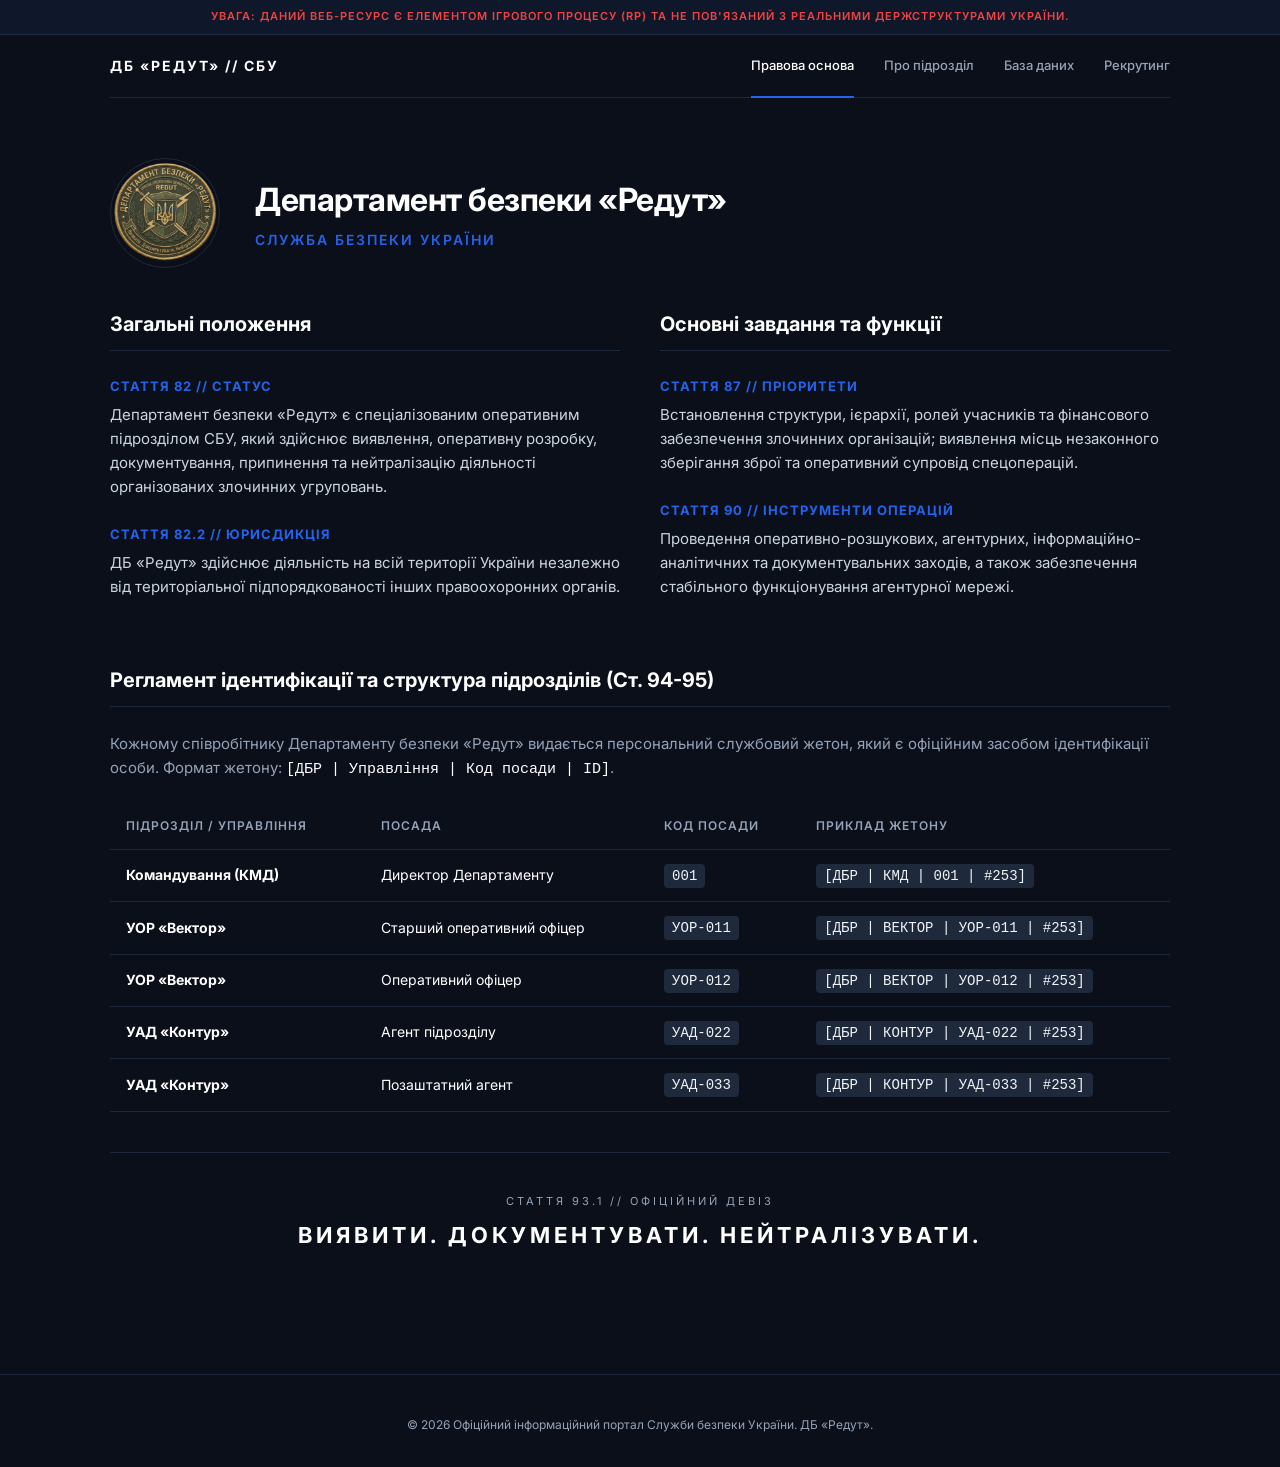
==== commit e6dc300c: "Update index.html" ====
--- a/index.html
+++ b/index.html
@@ -3,20 +3,20 @@
 <head>
     <meta charset="UTF-8">
     <meta name="viewport" content="width=device-width, initial-scale=1.0">
-    <title>ДБ «Редут» — Елітний Департамент СБУ</title>
+    <title>ДБ «Редут» — Офіційне представництво</title>
     <link rel="stylesheet" href="style.css">
 </head>
 <body>
 
     <div class="top-bar">
-        ДЕРЖАВНА БЕЗПЕКА УКРАЇНИ // ОФІЦІЙНИЙ ВЕБ-РЕСУРС ДЕПАРТАМЕНТУ «РЕДУТ» // RP-ПРОЄКТ
+        Увага: Даний веб-ресурс є елементом ігрового процесу (RP) та не пов'язаний з реальними держструктурами України.
     </div>
 
     <div class="nav-container">
         <nav>
-            <div class="nav-brand">REDUST.SYSTEM // MAIN_NODE</div>
+            <div class="nav-brand">ДБ «РЕДУТ» // СБУ</div>
             <div class="nav-links">
-                <a href="index.html" class="active">Специфікація</a>
+                <a href="index.html" class="active">Правова основа</a>
                 <a href="about.html">Про підрозділ</a>
                 <a href="archive.html">База даних</a>
                 <a href="join.html">Рекрутинг</a>
@@ -24,90 +24,105 @@
         </nav>
     </div>
 
-    <!-- ГОЛОВНИЙ ОФІС ДЕПАРТАМЕНТУ -->
     <header class="agency-header">
-        <div class="emblem-holder">
-            <!-- Твоя завантажена картинка шеврону -->
-            <img src="redut-logo.png" alt="Емблема ДБ Редут" class="emblem-main">
-        </div>
+        <!-- Переконайся, що назва файлу емблеми відповідає тій, що на GitHub -->
+        <img src="redut-logo.png" alt="Емблема ДБ Редут" class="emblem-main">
         <div class="title-block">
             <h1>Департамент безпеки «Редут»</h1>
-            <p>Служба безпеки України // Спеціалізований оперативний підрозділ</p>
+            <p>Служба безпеки України</p>
         </div>
     </header>
 
-    <!-- АНАЛІТИЧНИЙ ІНТЕРФЕЙС -->
     <main class="dashboard-grid">
         
-        <!-- КАРТКА 1: Законодавча база -->
+        <!-- КОЛОНКА 1 -->
         <section class="agency-card">
-            <h2>Компетенція та Статус</h2>
-            <div class="law-text">
-                <strong>Стаття 82:</strong> ДБ «Редут» здійснює виявлення, оперативну розробку, документування, припинення та нейтралізацію діяльності організованих злочинних угруповань, діяльність яких становить загрозу державній безпеці України.
+            <h2>Загальні положення</h2>
+            
+            <div class="law-block">
+                <div class="law-title">Стаття 82 // Статус</div>
+                <div class="law-text">Департамент безпеки «Редут» є спеціалізованим оперативним підрозділом СБУ, який здійснює виявлення, оперативну розробку, документування, припинення та нейтралізацію діяльності організованих злочинних угруповань.</div>
             </div>
-            <div class="law-text">
-                <strong>Стаття 82.2:</strong> Департамент здійснює свою діяльність на всій території України незалежно від територіальної підпорядкованості інших органів.
+
+            <div class="law-block">
+                <div class="law-title">Стаття 82.2 // Юрисдикція</div>
+                <div class="law-text">ДБ «Редут» здійснює діяльність на всій території України незалежно від територіальної підпорядкованості інших правоохоронних органів.</div>
             </div>
         </section>
 
-        <!-- КАРТКА 2: Функціонал та завдання -->
+        <!-- КОЛОНКА 2 -->
         <section class="agency-card">
-            <h2>Оперативна діяльність</h2>
-            <div class="law-text">
-                <strong>Стаття 90:</strong> Проведення оперативно-розшукових, агентурних, інформаційно-аналітичних заходів, а також забезпечення функціонування негласної агентурної мережі.
+            <h2>Основні завдання та функції</h2>
+            
+            <div class="law-block">
+                <div class="law-title">Стаття 87 // Пріоритети</div>
+                <div class="law-text">Встановлення структури, ієрархії, ролей учасників та фінансового забезпечення злочинних організацій; виявлення місць незаконного зберігання зброї та оперативний супровід спецоперацій.</div>
             </div>
-            <div class="law-text">
-                <strong>Стаття 91:</strong> Право проникнення до злочинних організацій, приховане спостереження, використання БПЛА та ОТЗ для захисту національних інтересів.
+
+            <div class="law-block">
+                <div class="law-title">Стаття 90 // Інструменти операцій</div>
+                <div class="law-text">Проведення оперативно-розшукових, агентурних, інформаційно-аналітичних та документувальних заходів, а також забезпечення стабільного функціонування агентурної мережі.</div>
             </div>
         </section>
 
-        <!-- ПОВНОШИРИННА КАРТКА 3: Офіційна структура та Жетони -->
+        <!-- ПОВНОШИРИННИЙ БЛОК: СТРУКТУРА ТА ЖЕТОНИ -->
         <section class="agency-card full-width-section">
-            <h2>Офіційна структура та ідентифікаційні жетони (Ст. 84-95)</h2>
-            <p style="color: var(--text-agency); margin-bottom: 20px;">Відповідно до Закону, кожному співробітнику присвоюється персональний службовий жетон єдиного зразка: <code style="color: #fff;">[ДБР | Управління | Код посади | ID]</code>.</p>
+            <h2>Регламент ідентифікації та структура підрозділів (Ст. 94-95)</h2>
+            <p style="color: var(--text-muted); margin-bottom: 20px; font-size: 15px;">Кожному співробітнику Департаменту безпеки «Редут» видається персональний службовий жетон, який є офіційним засобом ідентифікації особи. Формат жетону: <code style="color: #fff;">[ДБР | Управління | Код посади | ID]</code>.</p>
             
-            <div class="structure-hub">
-                
-                <!-- Командування -->
-                <div class="sub-panel">
-                    <h3>Командування Департаменту (КМД)</h3>
-                    <p style="font-size: 14px; color: var(--text-agency);">Керівний склад, що здійснює повне оперативне управління спецслужбою.</p>
-                    <div class="badge-format">Формат: [ДБР | КМД | 001 | #ID]</div>
-                </div>
+            <table class="structure-table">
+                <thead>
+                    <tr>
+                        <th>Підрозділ / Управління</th>
+                        <th>Посада</th>
+                        <th>Код посади</th>
+                        <th>Приклад жетону</th>
+                    </tr>
+                </thead>
+                <tbody>
+                    <tr>
+                        <td><strong>Командування (КМД)</strong></td>
+                        <td>Директор Департаменту</td>
+                        <td><span class="badge-code">001</span></td>
+                        <td><span class="badge-code">[ДБР | КМД | 001 | #253]</span></td>
+                    </tr>
+                    <tr>
+                        <td><strong>УОР «Вектор»</strong></td>
+                        <td>Старший оперативний офіцер</td>
+                        <td><span class="badge-code">УОР-011</span></td>
+                        <td><span class="badge-code">[ДБР | ВЕКТОР | УОР-011 | #253]</span></td>
+                    </tr>
+                    <tr>
+                        <td><strong>УОР «Вектор»</strong></td>
+                        <td>Оперативний офіцер</td>
+                        <td><span class="badge-code">УОР-012</span></td>
+                        <td><span class="badge-code">[ДБР | ВЕКТОР | УОР-012 | #253]</span></td>
+                    </tr>
+                    <tr>
+                        <td><strong>УАД «Контур»</strong></td>
+                        <td>Агент підрозділу</td>
+                        <td><span class="badge-code">УАД-022</span></td>
+                        <td><span class="badge-code">[ДБР | КОНТУР | УАД-022 | #253]</span></td>
+                    </tr>
+                    <tr>
+                        <td><strong>УАД «Контур»</strong></td>
+                        <td>Позаштатний агент</td>
+                        <td><span class="badge-code">УАД-033</span></td>
+                        <td><span class="badge-code">[ДБР | КОНТУР | УАД-033 | #253]</span></td>
+                    </tr>
+                </tbody>
+            </table>
 
-                <!-- Вектор -->
-                <div class="sub-panel">
-                    <h3>Управління розробки «ВЕКТОР»</h3>
-                    <p style="font-size: 14px; color: var(--text-agency);">Старші оперативні офіцери (УОР-011) та оперативні офіцери (УОР-012).</p>
-                    <div class="badge-format">Формат: [ДБР | ВЕКТОР | УОР-011 | #ID]</div>
-                </div>
-
-                <!-- Контур -->
-                <div class="sub-panel">
-                    <h3>Агентурна діяльність «КОНТУР»</h3>
-                    <p style="font-size: 14px; color: var(--text-agency);">Гласні агенти Департаменту (УАД-022) та позаштатні співробітники (УАД-033).</p>
-                    <div class="badge-format">Формат: [ДБР | КОНТУР | УАД-022 | #ID]</div>
-                </div>
-
-                <!-- Регулювання -->
-                <div class="sub-panel">
-                    <h3>Службовий регламент</h3>
-                    <p style="font-size: 14px; color: var(--text-agency);">Порядок виготовлення, обліку та присвоєння ідентифікаційних кодів жетонів визначається виключно Директором ДБ «Редут».</p>
-                </div>
-
-            </div>
-
-            <!-- ОФІЦІЙНИЙ ДЕВІЗ -->
-            <div class="agency-motto">
-                <span>Стаття 93.1 — Офіційний девіз</span>
-                <h3>ВИЯВИТИ • ДОКУМЕНТУВАТИ • НЕЙТРАЛІЗУВАТИ</h3>
+            <div class="motto-banner">
+                <span>Стаття 93.1 // Офіційний девіз</span>
+                <h3>ВИЯВИТИ. ДОКУМЕНТУВАТИ. НЕЙТРАЛІЗУВАТИ.</h3>
             </div>
         </section>
 
     </main>
 
     <footer>
-        REDUST.SYSTEM // HIGH LEVEL PRIVILEGES REQUIRED // 2026
+        © 2026 Офіційний інформаційний портал Служби безпеки України. ДБ «Редут».
     </footer>
 
 </body>
--- a/style.css
+++ b/style.css
@@ -1,13 +1,12 @@
-@import url('https://fonts.googleapis.com/css2?family=JetBrains+Mono:wght@300;400;600&family=Space+Grotesk:wght@400;600;700&display=swap');
+@import url('https://fonts.googleapis.com/css2?family=Inter:wght@300;400;500;600;700&display=swap');
 
 :root {
-    --bg-agency: #050811;      /* Глибокий урядовий колір */
-    --panel-dark: rgba(13, 20, 38, 0.6);
-    --neon-blue: #00f0ff;       /* Цифровий блакитний неон */
-    --neon-blue-glow: rgba(0, 240, 255, 0.15);
-    --border-cyber: rgba(0, 240, 255, 0.2);
-    --text-white: #ffffff;
-    --text-agency: #8ba2bd;
+    --bg-main: #0b0f19;        /* Глибокий благородний темний тон */
+    --bg-card: #131a26;        /* Стримана однотонна панель */
+    --accent-blue: #2563eb;    /* Офіційний синій колір СБУ */
+    --border-subtle: #1e293b;  /* Тонкі, ледь помітні лінії */
+    --text-pure: #ffffff;
+    --text-muted: #94a3b8;
 }
 
 * {
@@ -17,260 +16,219 @@
 }
 
 body {
-    font-family: 'Space Grotesk', sans-serif;
-    background-color: var(--bg-agency);
-    color: var(--text-white);
+    font-family: 'Inter', sans-serif;
+    background-color: var(--bg-main);
+    color: var(--text-pure);
     line-height: 1.6;
-    /* Ефект матричної сітки кібер-департаменту */
-    background-image: 
-        linear-gradient(rgba(0, 240, 255, 0.01) 1px, transparent 1px),
-        linear-gradient(90deg, rgba(0, 240, 255, 0.01) 1px, transparent 1px);
-    background-size: 30px 30px;
-    overflow-x: hidden;
-}
-
-/* Секретна урядова стрічка-дисклеймер */
+    -webkit-font-smoothing: antialiased;
+}
+
+/* Дисклеймер: акуратний, не відволікає */
 .top-bar {
-    background: #0f172a;
-    color: #e2e8f0;
+    background-color: #0f172a;
+    color: #ef4444;
     text-align: center;
-    padding: 10px 20px;
-    font-family: 'JetBrains Mono', monospace;
+    padding: 8px 20px;
     font-size: 11px;
-    letter-spacing: 2px;
-    text-transform: uppercase;
-    border-bottom: 1px solid var(--border-cyber);
-}
-
-/* Елітна навігація типу "Термінал" */
+    font-weight: 600;
+    letter-spacing: 1px;
+    text-transform: uppercase;
+    border-bottom: 1px solid var(--border-subtle);
+}
+
+/* Навігація елітного рівня: мінімалізм */
 .nav-container {
-    max-width: 1300px;
-    margin: 30px auto 0;
-    padding: 0 20px;
+    max-width: 1100px;
+    margin: 0 auto;
+    padding: 20px 20px 0;
 }
 
 nav {
     display: flex;
     justify-content: space-between;
     align-items: center;
-    background: var(--panel-dark);
-    backdrop-filter: blur(20px);
-    -webkit-backdrop-filter: blur(20px);
-    border: 1px solid var(--border-cyber);
-    padding: 15px 30px;
-    border-radius: 4px;
+    border-bottom: 1px solid var(--border-subtle);
+    padding-bottom: 20px;
 }
 
 .nav-brand {
-    font-family: 'JetBrains Mono', monospace;
     font-size: 14px;
-    color: var(--neon-blue);
-    font-weight: 600;
+    font-weight: 700;
     letter-spacing: 2px;
+    text-transform: uppercase;
+    color: var(--text-pure);
 }
 
 .nav-links {
     display: flex;
-    gap: 15px;
+    gap: 30px;
 }
 
 nav a {
-    font-family: 'JetBrains Mono', monospace;
-    color: var(--text-agency);
+    color: var(--text-muted);
     text-decoration: none;
-    font-size: 12px;
-    text-transform: uppercase;
-    letter-spacing: 1px;
-    padding: 8px 16px;
-    border: 1px solid transparent;
-    transition: all 0.3s ease;
+    font-size: 13px;
+    font-weight: 500;
+    transition: color 0.2s ease;
 }
 
 nav a:hover, nav a.active {
-    color: #fff;
-    border: 1px solid var(--neon-blue);
-    background: rgba(0, 240, 255, 0.05);
-    box-shadow: 0 0 10px var(--neon-blue-glow);
-}
-
-/* Головний блок Елітного Департаменту */
+    color: var(--text-pure);
+    position: relative;
+}
+
+nav a.active::after {
+    content: '';
+    position: absolute;
+    bottom: -22px;
+    left: 0;
+    width: 100%;
+    height: 2px;
+    background-color: var(--accent-blue);
+}
+
+/* Презентаційна частина */
 .agency-header {
-    max-width: 1300px;
-    margin: 40px auto 20px;
+    max-width: 1100px;
+    margin: 60px auto 40px;
     padding: 0 20px;
     display: flex;
     align-items: center;
-    gap: 40px;
-}
-
-.emblem-holder {
-    position: relative;
-    flex-shrink: 0;
-}
-
-/* Неонове коло-радар навколо емблеми */
-.emblem-holder::before {
-    content: '';
-    position: absolute;
-    top: -10px; left: -10px; right: -10px; bottom: -10px;
-    border: 1px solid var(--neon-blue);
-    border-radius: 50%;
-    opacity: 0.3;
+    gap: 35px;
 }
 
 .emblem-main {
-    width: 140px;
-    height: 140px;
+    width: 110px;
+    height: 110px;
     object-fit: cover;
     border-radius: 50%;
-    border: 2px solid var(--neon-blue);
-    box-shadow: 0 0 25px var(--neon-blue-glow);
+    border: 1px solid var(--border-subtle);
 }
 
 .title-block h1 {
-    font-size: 38px;
-    font-weight: 700;
-    letter-spacing: 1px;
-    text-transform: uppercase;
+    font-size: 32px;
+    font-weight: 700;
+    letter-spacing: -0.5px;
+    margin-bottom: 4px;
 }
 
 .title-block p {
-    font-family: 'JetBrains Mono', monospace;
-    color: var(--neon-blue);
-    font-size: 13px;
-    letter-spacing: 3px;
-    text-transform: uppercase;
-    margin-top: 5px;
-}
-
-/* ГОЛОВНИЙ ТАКТИЧНИЙ ІНТЕРФЕЙС (3 КОЛОНКИ) */
+    color: var(--accent-blue);
+    font-size: 14px;
+    font-weight: 600;
+    text-transform: uppercase;
+    letter-spacing: 2px;
+}
+
+/* Строгий контент у дві колонки */
 .dashboard-grid {
-    max-width: 1300px;
-    margin: 20px auto 60px;
+    max-width: 1100px;
+    margin: 0 auto 80px;
     padding: 0 20px;
     display: grid;
     grid-template-columns: 1fr 1fr;
-    gap: 30px;
-}
-
-/* Повноширинна секція для Закону про жетони */
+    gap: 40px;
+}
+
 .full-width-section {
     grid-column: 1 / -1;
 }
 
-.agency-card {
-    background: var(--panel-dark);
-    backdrop-filter: blur(15px);
-    -webkit-backdrop-filter: blur(15px);
-    border-top: 3px solid var(--neon-blue);
-    border-left: 1px solid var(--border-cyber);
-    border-right: 1px solid var(--border-cyber);
-    border-bottom: 1px solid var(--border-cyber);
-    padding: 35px;
-    border-radius: 4px;
-    box-shadow: 0 20px 40px rgba(0,0,0,0.5);
-}
-
 .agency-card h2 {
-    font-family: 'Space Grotesk', sans-serif;
     font-size: 20px;
-    text-transform: uppercase;
+    font-weight: 700;
+    margin-bottom: 25px;
+    padding-bottom: 10px;
+    border-bottom: 1px solid var(--border-subtle);
+}
+
+.law-block {
+    margin-bottom: 25px;
+}
+
+.law-title {
+    font-size: 13px;
+    font-weight: 700;
+    text-transform: uppercase;
+    color: var(--accent-blue);
     letter-spacing: 1px;
-    margin-bottom: 25px;
-    color: #fff;
-    display: flex;
-    justify-content: space-between;
-    align-items: center;
-}
-
-.agency-card h2::after {
-    content: '[SECURE]';
-    font-family: 'JetBrains Mono', monospace;
-    font-size: 11px;
-    color: var(--neon-blue);
+    margin-bottom: 6px;
 }
 
 .law-text {
     font-size: 15px;
-    color: var(--text-agency);
-    margin-bottom: 20px;
-    border-left: 2px solid var(--border-cyber);
-    padding-left: 15px;
-}
-
-.law-text strong {
-    color: #fff;
-}
-
-/* Інтерактивні плашки Структури та Жетонів */
-.structure-hub {
-    display: grid;
-    grid-template-columns: 1fr 1fr;
-    gap: 20px;
-    margin-top: 20px;
-}
-
-.sub-panel {
-    background: rgba(5, 8, 17, 0.8);
-    border: 1px solid var(--border-cyber);
-    padding: 20px;
+    color: #cbd5e1;
+}
+
+/* Структурна таблиця (замість незграбних карток) */
+.structure-table {
+    width: 100%;
+    border-collapse: collapse;
+    margin-top: 15px;
+}
+
+.structure-table th, .structure-table td {
+    text-align: left;
+    padding: 14px 16px;
+    border-bottom: 1px solid var(--border-subtle);
+}
+
+.structure-table th {
+    font-size: 12px;
+    text-transform: uppercase;
+    color: var(--text-muted);
+    letter-spacing: 1px;
+    font-weight: 600;
+}
+
+.structure-table td {
+    font-size: 14px;
+}
+
+.badge-code {
+    font-family: monospace;
+    background-color: #1e293b;
+    padding: 4px 8px;
     border-radius: 4px;
-}
-
-.sub-panel h3 {
-    font-size: 16px;
-    color: #fff;
-    margin-bottom: 12px;
-    text-transform: uppercase;
-    letter-spacing: 1px;
-}
-
-.badge-format {
-    font-family: 'JetBrains Mono', monospace;
-    background: rgba(0, 240, 255, 0.08);
-    color: var(--neon-blue);
-    padding: 8px 12px;
-    border-radius: 4px;
-    font-size: 12px;
-    margin-top: 15px;
-    display: inline-block;
-    border: 1px solid rgba(0, 240, 255, 0.2);
-}
-
-/* Секція Девізу */
-.agency-motto {
+    color: #f1f5f9;
+}
+
+/* Девіз підрозділу */
+.motto-banner {
     text-align: center;
-    background: rgba(0, 240, 255, 0.03);
-    border: 1px dashed var(--border-cyber);
-    padding: 30px;
-    margin-top: 35px;
-}
-
-.agency-motto span {
-    font-family: 'JetBrains Mono', monospace;
+    padding: 40px 20px;
+    border-top: 1px solid var(--border-subtle);
+    margin-top: 40px;
+}
+
+.motto-banner span {
     font-size: 11px;
-    color: var(--text-agency);
+    text-transform: uppercase;
+    color: var(--text-muted);
     letter-spacing: 3px;
-}
-
-.agency-motto h3 {
-    font-size: 26px;
-    color: #ffffff;
-    letter-spacing: 2px;
-    margin-top: 5px;
+    display: block;
+    margin-bottom: 8px;
+}
+
+.motto-banner h3 {
+    font-size: 22px;
+    font-weight: 700;
+    letter-spacing: 4px;
+    color: var(--text-pure);
 }
 
 footer {
     text-align: center;
-    padding: 40px;
-    font-family: 'JetBrains Mono', monospace;
-    color: var(--text-agency);
-    font-size: 11px;
-    border-top: 1px solid var(--border-cyber);
-}
-
-@media(max-width: 900px) {
-    .dashboard-grid, .structure-hub { grid-template-columns: 1fr; }
-    .agency-header { flex-direction: column; text-align: center; }
-    nav { flex-direction: column; gap: 15px; }
-}
+    padding: 40px 20px;
+    font-size: 12px;
+    color: var(--text-muted);
+    border-top: 1px solid var(--border-subtle);
+}
+
+@media(max-width: 850px) {
+    .dashboard-grid { grid-template-columns: 1fr; gap: 30px; }
+    .agency-header { flex-direction: column; text-align: center; gap: 20px; }
+    nav { flex-direction: column; gap: 20px; }
+    .nav-links { gap: 15px; }
+    nav a.active::after { display: none; }
+}
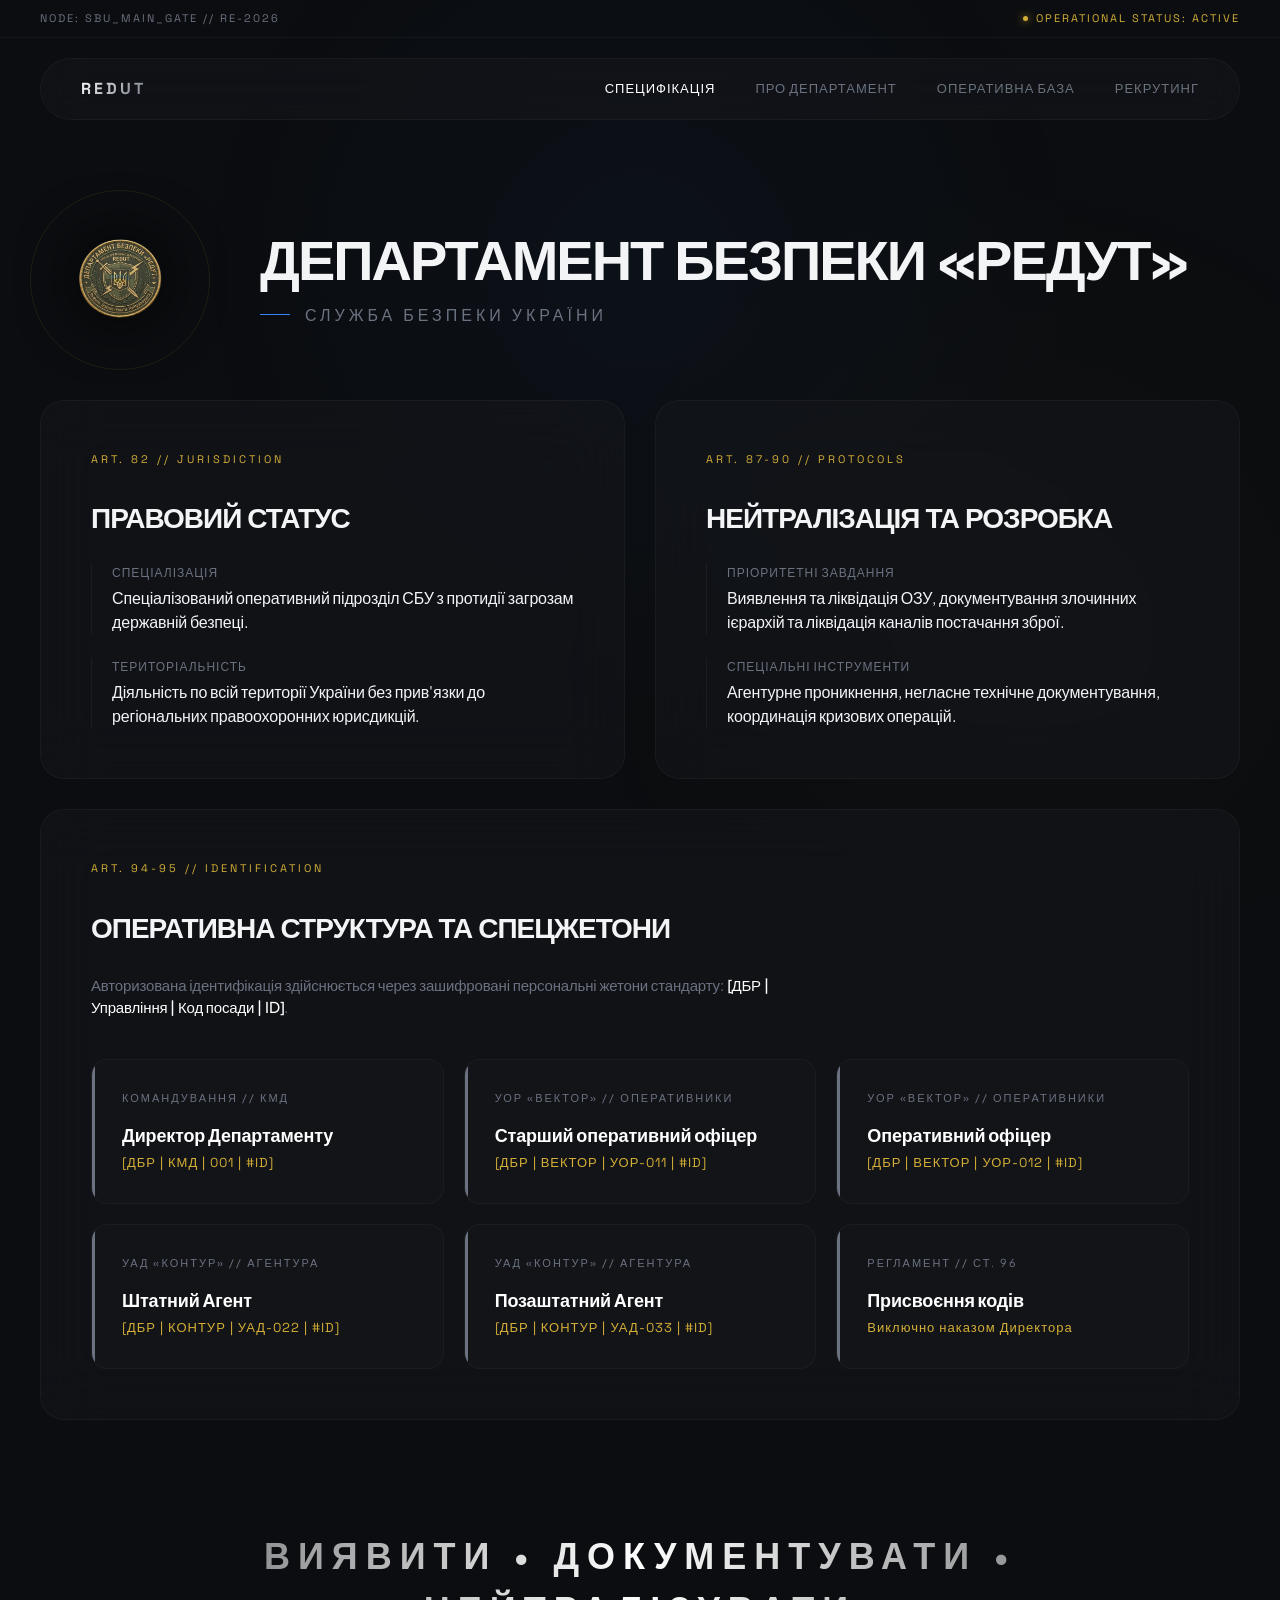
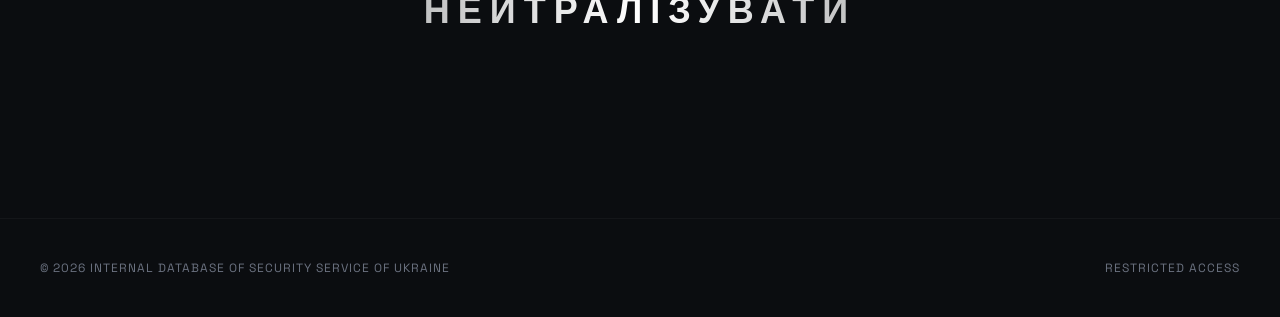
==== commit 3e6ec613: "Update index.html" ====
--- a/index.html
+++ b/index.html
@@ -3,126 +3,134 @@
 <head>
     <meta charset="UTF-8">
     <meta name="viewport" content="width=device-width, initial-scale=1.0">
-    <title>ДБ «Редут» — Офіційне представництво</title>
+    <title>REDUST // SECURITY DEPARTMENT</title>
     <link rel="stylesheet" href="style.css">
 </head>
 <body>
 
-    <div class="top-bar">
-        Увага: Даний веб-ресурс є елементом ігрового процесу (RP) та не пов'язаний з реальними держструктурами України.
+    <!-- Рядок системного моніторингу -->
+    <div class="system-status">
+        <div>Node: SBU_MAIN_GATE // RE-2026</div>
+        <div class="status-online">Operational Status: Active</div>
     </div>
 
-    <div class="nav-container">
+    <!-- Преміальна капсульна навігація Apple-style -->
+    <div class="nav-wrapper">
         <nav>
-            <div class="nav-brand">ДБ «РЕДУТ» // СБУ</div>
+            <div class="brand">Redut</div>
             <div class="nav-links">
-                <a href="index.html" class="active">Правова основа</a>
-                <a href="about.html">Про підрозділ</a>
-                <a href="archive.html">База даних</a>
+                <a href="index.html" class="active">Специфікація</a>
+                <a href="about.html">Про Департамент</a>
+                <a href="archive.html">Оперативна база</a>
                 <a href="join.html">Рекрутинг</a>
             </div>
         </nav>
     </div>
 
-    <header class="agency-header">
-        <!-- Переконайся, що назва файлу емблеми відповідає тій, що на GitHub -->
-        <img src="redut-logo.png" alt="Емблема ДБ Редут" class="emblem-main">
-        <div class="title-block">
+    <!-- Кінематографічний блок презентації підрозділу -->
+    <header class="hero-section">
+        <div class="emblem-wrapper">
+            <img src="redut-logo.png" alt="Емблема ДБ Редут" class="emblem-img">
+        </div>
+        <div class="hero-text">
             <h1>Департамент безпеки «Редут»</h1>
             <p>Служба безпеки України</p>
         </div>
     </header>
 
-    <main class="dashboard-grid">
+    <!-- Головна інтерактивна зона -->
+    <main class="content-grid">
         
-        <!-- КОЛОНКА 1 -->
-        <section class="agency-card">
-            <h2>Загальні положення</h2>
-            
-            <div class="law-block">
-                <div class="law-title">Стаття 82 // Статус</div>
-                <div class="law-text">Департамент безпеки «Редут» є спеціалізованим оперативним підрозділом СБУ, який здійснює виявлення, оперативну розробку, документування, припинення та нейтралізацію діяльності організованих злочинних угруповань.</div>
-            </div>
-
-            <div class="law-block">
-                <div class="law-title">Стаття 82.2 // Юрисдикція</div>
-                <div class="law-text">ДБ «Редут» здійснює діяльність на всій території України незалежно від територіальної підпорядкованості інших правоохоронних органів.</div>
+        <!-- БЛОК 1: Юрисдикція -->
+        <section class="large-panel span-6">
+            <span class="panel-tag">Art. 82 // Jurisdiction</span>
+            <h2 class="panel-title">Правовий Статус</h2>
+            <div class="meta-row">
+                <div class="meta-item">
+                    <div class="meta-label">Спеціалізація</div>
+                    <div class="meta-value">Спеціалізований оперативний підрозділ СБУ з протидії загрозам державній безпеці.</div>
+                </div>
+                <div class="meta-item">
+                    <div class="meta-label">Територіальність</div>
+                    <div class="meta-value">Діяльність по всій території України без прив'язки до регіональних правоохоронних юрисдикцій.</div>
+                </div>
             </div>
         </section>
 
-        <!-- КОЛОНКА 2 -->
-        <section class="agency-card">
-            <h2>Основні завдання та функції</h2>
-            
-            <div class="law-block">
-                <div class="law-title">Стаття 87 // Пріоритети</div>
-                <div class="law-text">Встановлення структури, ієрархії, ролей учасників та фінансового забезпечення злочинних організацій; виявлення місць незаконного зберігання зброї та оперативний супровід спецоперацій.</div>
-            </div>
-
-            <div class="law-block">
-                <div class="law-title">Стаття 90 // Інструменти операцій</div>
-                <div class="law-text">Проведення оперативно-розшукових, агентурних, інформаційно-аналітичних та документувальних заходів, а також забезпечення стабільного функціонування агентурної мережі.</div>
+        <!-- БЛОК 2: Оперативні завдання -->
+        <section class="large-panel span-6">
+            <span class="panel-tag">Art. 87-90 // Protocols</span>
+            <h2 class="panel-title">Нейтралізація та Розробка</h2>
+            <div class="meta-row">
+                <div class="meta-item">
+                    <div class="meta-label">Пріоритетні завдання</div>
+                    <div class="meta-value">Виявлення та ліквідація ОЗУ, документування злочинних ієрархій та ліквідація каналів постачання зброї.</div>
+                </div>
+                <div class="meta-item">
+                    <div class="meta-label">Спеціальні інструменти</div>
+                    <div class="meta-value">Агентурне проникнення, негласне технічне документування, координація кризових операцій.</div>
+                </div>
             </div>
         </section>
 
-        <!-- ПОВНОШИРИННИЙ БЛОК: СТРУКТУРА ТА ЖЕТОНИ -->
-        <section class="agency-card full-width-section">
-            <h2>Регламент ідентифікації та структура підрозділів (Ст. 94-95)</h2>
-            <p style="color: var(--text-muted); margin-bottom: 20px; font-size: 15px;">Кожному співробітнику Департаменту безпеки «Редут» видається персональний службовий жетон, який є офіційним засобом ідентифікації особи. Формат жетону: <code style="color: #fff;">[ДБР | Управління | Код посади | ID]</code>.</p>
-            
-            <table class="structure-table">
-                <thead>
-                    <tr>
-                        <th>Підрозділ / Управління</th>
-                        <th>Посада</th>
-                        <th>Код посади</th>
-                        <th>Приклад жетону</th>
-                    </tr>
-                </thead>
-                <tbody>
-                    <tr>
-                        <td><strong>Командування (КМД)</strong></td>
-                        <td>Директор Департаменту</td>
-                        <td><span class="badge-code">001</span></td>
-                        <td><span class="badge-code">[ДБР | КМД | 001 | #253]</span></td>
-                    </tr>
-                    <tr>
-                        <td><strong>УОР «Вектор»</strong></td>
-                        <td>Старший оперативний офіцер</td>
-                        <td><span class="badge-code">УОР-011</span></td>
-                        <td><span class="badge-code">[ДБР | ВЕКТОР | УОР-011 | #253]</span></td>
-                    </tr>
-                    <tr>
-                        <td><strong>УОР «Вектор»</strong></td>
-                        <td>Оперативний офіцер</td>
-                        <td><span class="badge-code">УОР-012</span></td>
-                        <td><span class="badge-code">[ДБР | ВЕКТОР | УОР-012 | #253]</span></td>
-                    </tr>
-                    <tr>
-                        <td><strong>УАД «Контур»</strong></td>
-                        <td>Агент підрозділу</td>
-                        <td><span class="badge-code">УАД-022</span></td>
-                        <td><span class="badge-code">[ДБР | КОНТУР | УАД-022 | #253]</span></td>
-                    </tr>
-                    <tr>
-                        <td><strong>УАД «Контур»</strong></td>
-                        <td>Позаштатний агент</td>
-                        <td><span class="badge-code">УАД-033</span></td>
-                        <td><span class="badge-code">[ДБР | КОНТУР | УАД-033 | #253]</span></td>
-                    </tr>
-                </tbody>
-            </table>
+        <!-- БЛОК 3: Сучасна сітка Співробітників та Жетонів -->
+        <section class="large-panel span-12">
+            <span class="panel-tag">Art. 94-95 // Identification</span>
+            <h2 class="panel-title">Оперативна структура та Спецжетони</h2>
+            <p style="color: var(--text-muted); font-size: 15px; margin-bottom: 40px; max-width: 700px;">
+                Авторизована ідентифікація здійснюється через зашифровані персональні жетони стандарту: <span style="color: #fff; font-weight: 500;">[ДБР | Управління | Код посади | ID]</span>.
+            </p>
 
-            <div class="motto-banner">
-                <span>Стаття 93.1 // Офіційний девіз</span>
-                <h3>ВИЯВИТИ. ДОКУМЕНТУВАТИ. НЕЙТРАЛІЗУВАТИ.</h3>
+            <div class="cards-container">
+                <!-- Картка 1 -->
+                <div class="badge-card">
+                    <div class="card-branch">Командування // КМД</div>
+                    <div class="card-role">Директор Департаменту</div>
+                    <div class="card-code">[ДБР | КМД | 001 | #ID]</div>
+                </div>
+                <!-- Картка 2 -->
+                <div class="badge-card">
+                    <div class="card-branch">УОР «Вектор» // Оперативники</div>
+                    <div class="card-role">Старший оперативний офіцер</div>
+                    <div class="card-code">[ДБР | ВЕКТОР | УОР-011 | #ID]</div>
+                </div>
+                <!-- Картка 3 -->
+                <div class="badge-card">
+                    <div class="card-branch">УОР «Вектор» // Оперативники</div>
+                    <div class="card-role">Оперативний офіцер</div>
+                    <div class="card-code">[ДБР | ВЕКТОР | УОР-012 | #ID]</div>
+                </div>
+                <!-- Картка 4 -->
+                <div class="badge-card">
+                    <div class="card-branch">УАД «Контур» // Агентура</div>
+                    <div class="card-role">Штатний Агент</div>
+                    <div class="card-code">[ДБР | КОНТУР | УАД-022 | #ID]</div>
+                </div>
+                <!-- Картка 5 -->
+                <div class="badge-card">
+                    <div class="card-branch">УАД «Контур» // Агентура</div>
+                    <div class="card-role">Позаштатний Агент</div>
+                    <div class="card-code">[ДБР | КОНТУР | УАД-033 | #ID]</div>
+                </div>
+                <!-- Картка 6 -->
+                <div class="badge-card">
+                    <div class="card-branch">Регламент // Ст. 96</div>
+                    <div class="card-role">Присвоєння кодів</div>
+                    <div class="card-code">Виключно наказом Директора</div>
+                </div>
             </div>
         </section>
+
+        <!-- Елітна секція Девізу -->
+        <div class="motto-wrapper">
+            <h2>Виявити • Документувати • Нейтралізувати</h2>
+        </div>
 
     </main>
 
     <footer>
-        © 2026 Офіційний інформаційний портал Служби безпеки України. ДБ «Редут».
+        <div>© 2026 INTERNAL DATABASE OF SECURITY SERVICE OF UKRAINE</div>
+        <div>RESTRICTED ACCESS</div>
     </footer>
 
 </body>
--- a/style.css
+++ b/style.css
@@ -1,12 +1,15 @@
-@import url('https://fonts.googleapis.com/css2?family=Inter:wght@300;400;500;600;700&display=swap');
+@import url('https://fonts.googleapis.com/css2?family=Plus+Jakarta+Sans:wght@300;400;500;600;700&family=Space+Grotesk:wght@400;500;700&display=swap');
 
 :root {
-    --bg-main: #0b0f19;        /* Глибокий благородний темний тон */
-    --bg-card: #131a26;        /* Стримана однотонна панель */
-    --accent-blue: #2563eb;    /* Офіційний синій колір СБУ */
-    --border-subtle: #1e293b;  /* Тонкі, ледь помітні лінії */
-    --text-pure: #ffffff;
-    --text-muted: #94a3b8;
+    --bg-dark: #0b0d10;          /* Глибока ніч */
+    --graphite: #14171c;         /* Дорогий чорний графіт */
+    --gold: #d4af37;             /* Шляхетне матове золото */
+    --gold-glow: rgba(212, 175, 55, 0.15);
+    --cyber-blue: #3b82f6;       /* Глибокий оперативний синій */
+    --glass: rgba(20, 23, 28, 0.6);
+    --border-glass: rgba(255, 255, 255, 0.04);
+    --text-main: #f3f4f6;
+    --text-muted: #6b7280;
 }
 
 * {
@@ -16,219 +19,350 @@
 }
 
 body {
-    font-family: 'Inter', sans-serif;
-    background-color: var(--bg-main);
-    color: var(--text-pure);
-    line-height: 1.6;
+    font-family: 'Plus Jakarta Sans', sans-serif;
+    background-color: var(--bg-dark);
+    color: var(--text-main);
+    line-height: 1.5;
+    overflow-x: hidden;
+    letter-spacing: -0.01em;
     -webkit-font-smoothing: antialiased;
 }
 
-/* Дисклеймер: акуратний, не відволікає */
-.top-bar {
-    background-color: #0f172a;
-    color: #ef4444;
-    text-align: center;
-    padding: 8px 20px;
+/* Фонова сітка як у Nothing / Apple */
+body::before {
+    content: '';
+    position: fixed;
+    top: 0; left: 0; width: 100%; height: 100%;
+    background-image: 
+        radial-gradient(circle at 50% 30%, rgba(59, 130, 246, 0.04), transparent 50%),
+        radial-gradient(circle at 80% 70%, rgba(212, 175, 55, 0.02), transparent 40%);
+    z-index: -1;
+    pointer-events: none;
+}
+
+/* Ультра-мінімалістична верхня лінія статусу */
+.system-status {
+    width: 100%;
+    padding: 10px 40px;
+    display: flex;
+    justify-content: space-between;
+    align-items: center;
+    border-bottom: 1px solid var(--border-glass);
+    font-family: 'Space Grotesk', sans-serif;
     font-size: 11px;
-    font-weight: 600;
-    letter-spacing: 1px;
-    text-transform: uppercase;
-    border-bottom: 1px solid var(--border-subtle);
-}
-
-/* Навігація елітного рівня: мінімалізм */
-.nav-container {
-    max-width: 1100px;
-    margin: 0 auto;
-    padding: 20px 20px 0;
+    letter-spacing: 2px;
+    color: var(--text-muted);
+    text-transform: uppercase;
+}
+
+.status-online {
+    display: flex;
+    align-items: center;
+    gap: 8px;
+    color: var(--gold);
+}
+
+.status-online::before {
+    content: '';
+    width: 5px;
+    height: 5px;
+    background: var(--gold);
+    border-radius: 50%;
+    box-shadow: 0 0 8px var(--gold);
+}
+
+/* Преміальний матовий Навбар (Ефект Скла) */
+.nav-wrapper {
+    max-width: 1400px;
+    margin: 20px auto 0;
+    padding: 0 40px;
 }
 
 nav {
     display: flex;
     justify-content: space-between;
     align-items: center;
-    border-bottom: 1px solid var(--border-subtle);
-    padding-bottom: 20px;
-}
-
-.nav-brand {
-    font-size: 14px;
+    background: var(--glass);
+    backdrop-filter: blur(20px);
+    -webkit-backdrop-filter: blur(20px);
+    border: 1px solid var(--border-glass);
+    padding: 18px 40px;
+    border-radius: 100px; /* Капсульний Apple-дизайн */
+}
+
+.brand {
+    font-family: 'Space Grotesk', sans-serif;
     font-weight: 700;
-    letter-spacing: 2px;
-    text-transform: uppercase;
-    color: var(--text-pure);
+    font-size: 16px;
+    letter-spacing: 3px;
+    text-transform: uppercase;
+    background: linear-gradient(135deg, #fff 0%, var(--text-muted) 100%);
+    -webkit-background-clip: text;
+    -webkit-text-fill-color: transparent;
 }
 
 .nav-links {
     display: flex;
-    gap: 30px;
-}
-
-nav a {
+    gap: 40px;
+}
+
+.nav-links a {
     color: var(--text-muted);
     text-decoration: none;
     font-size: 13px;
     font-weight: 500;
-    transition: color 0.2s ease;
-}
-
-nav a:hover, nav a.active {
-    color: var(--text-pure);
+    letter-spacing: 1px;
+    text-transform: uppercase;
+    transition: color 0.3s cubic-bezier(0.4, 0, 0.2, 1);
+}
+
+.nav-links a:hover, .nav-links a.active {
+    color: #fff;
+}
+
+/* Кінематографічний Головний Екран (Hero) */
+.hero-section {
+    max-width: 1400px;
+    margin: 80px auto 40px;
+    padding: 0 40px;
+    display: grid;
+    grid-template-columns: auto 1fr;
+    align-items: center;
+    gap: 60px;
+}
+
+.emblem-wrapper {
     position: relative;
-}
-
-nav a.active::after {
+    width: 160px;
+    height: 160px;
+}
+
+.emblem-wrapper::after {
     content: '';
     position: absolute;
-    bottom: -22px;
-    left: 0;
+    inset: -10px;
+    border: 1px solid rgba(212, 175, 55, 0.1);
+    border-radius: 50%;
+    animation: rotate 20s linear infinite;
+}
+
+.emblem-img {
     width: 100%;
-    height: 2px;
-    background-color: var(--accent-blue);
-}
-
-/* Презентаційна частина */
-.agency-header {
-    max-width: 1100px;
-    margin: 60px auto 40px;
-    padding: 0 20px;
-    display: flex;
-    align-items: center;
-    gap: 35px;
-}
-
-.emblem-main {
-    width: 110px;
-    height: 110px;
-    object-fit: cover;
-    border-radius: 50%;
-    border: 1px solid var(--border-subtle);
-}
-
-.title-block h1 {
-    font-size: 32px;
+    height: 100%;
+    object-fit: contain;
+    filter: drop-shadow(0 0 30px rgba(0,0,0,0.8));
+    transition: transform 0.5s ease;
+}
+
+.emblem-wrapper:hover .emblem-img {
+    transform: scale(1.03);
+}
+
+.hero-text h1 {
+    font-family: 'Space Grotesk', sans-serif;
+    font-size: 56px;
     font-weight: 700;
-    letter-spacing: -0.5px;
+    letter-spacing: -2px;
+    line-height: 1.05;
+    margin-bottom: 12px;
+    text-transform: uppercase;
+}
+
+.hero-text p {
+    font-size: 16px;
+    color: var(--text-muted);
+    letter-spacing: 4px;
+    text-transform: uppercase;
+    display: flex;
+    align-items: center;
+    gap: 15px;
+}
+
+.hero-text p::before {
+    content: '';
+    width: 30px;
+    height: 1px;
+    background: var(--cyber-blue);
+}
+
+/* Великі Блоки-Контейнери (Glassmorphism) */
+.content-grid {
+    max-width: 1400px;
+    margin: 40px auto 100px;
+    padding: 0 40px;
+    display: grid;
+    grid-template-columns: repeat(12, 1fr);
+    gap: 30px;
+}
+
+.large-panel {
+    background: var(--glass);
+    backdrop-filter: blur(30px);
+    -webkit-backdrop-filter: blur(30px);
+    border: 1px solid var(--border-glass);
+    padding: 50px;
+    border-radius: 24px; /* М'які великі кути преміум-пристроїв */
+    transition: border 0.4s ease, box-shadow 0.4s ease;
+}
+
+.large-panel:hover {
+    border-color: rgba(212, 175, 55, 0.15);
+    box-shadow: 0 30px 60px rgba(0,0,0,0.4);
+}
+
+.span-6 { grid-column: span 6; }
+.span-12 { grid-column: span 12; }
+
+.panel-tag {
+    font-family: 'Space Grotesk', sans-serif;
+    font-size: 11px;
+    color: var(--gold);
+    letter-spacing: 3px;
+    text-transform: uppercase;
+    margin-bottom: 30px;
+    display: block;
+}
+
+.panel-title {
+    font-family: 'Space Grotesk', sans-serif;
+    font-size: 28px;
+    font-weight: 700;
+    letter-spacing: -1px;
+    margin-bottom: 25px;
+    text-transform: uppercase;
+}
+
+/* Інтерфейс тактичних тез */
+.meta-row {
+    display: flex;
+    flex-direction: column;
+    gap: 24px;
+}
+
+.meta-item {
+    border-left: 1px solid rgba(255, 255, 255, 0.05);
+    padding-left: 20px;
+    transition: border-color 0.3s;
+}
+
+.meta-item:hover {
+    border-color: var(--cyber-blue);
+}
+
+.meta-label {
+    font-size: 12px;
+    color: var(--text-muted);
+    text-transform: uppercase;
+    letter-spacing: 1px;
     margin-bottom: 4px;
 }
 
-.title-block p {
-    color: var(--accent-blue);
-    font-size: 14px;
+.meta-value {
+    font-size: 16px;
+    color: var(--text-main);
+    font-weight: 400;
+}
+
+/* Сучасні Елітні Картки Співробітників (Замість таблиць) */
+.cards-container {
+    display: grid;
+    grid-template-columns: repeat(3, 1fr);
+    gap: 20px;
+    margin-top: 20px;
+}
+
+.badge-card {
+    background: rgba(255, 255, 255, 0.01);
+    border: 1px solid rgba(255, 255, 255, 0.03);
+    padding: 30px;
+    border-radius: 16px;
+    position: relative;
+    overflow: hidden;
+    transition: all 0.4s cubic-bezier(0.16, 1, 0.3, 1);
+}
+
+.badge-card:hover {
+    background: rgba(255, 255, 255, 0.02);
+    border-color: rgba(255, 255, 255, 0.08);
+    transform: translateY(-2px);
+}
+
+.badge-card::before {
+    content: '';
+    position: absolute;
+    top: 0; left: 0; width: 3px; height: 100%;
+    background: var(--text-muted);
+    transition: background 0.3s;
+}
+
+.badge-card:hover::before {
+    background: var(--gold);
+}
+
+.card-branch {
+    font-size: 11px;
+    text-transform: uppercase;
+    color: var(--text-muted);
+    letter-spacing: 2px;
+    margin-bottom: 15px;
+}
+
+.card-role {
+    font-size: 18px;
     font-weight: 600;
-    text-transform: uppercase;
-    letter-spacing: 2px;
-}
-
-/* Строгий контент у дві колонки */
-.dashboard-grid {
-    max-width: 1100px;
-    margin: 0 auto 80px;
-    padding: 0 20px;
-    display: grid;
-    grid-template-columns: 1fr 1fr;
-    gap: 40px;
-}
-
-.full-width-section {
-    grid-column: 1 / -1;
-}
-
-.agency-card h2 {
-    font-size: 20px;
+    color: #fff;
+    margin-bottom: 5px;
+}
+
+.card-code {
+    font-family: 'Space Grotesk', sans-serif;
+    font-size: 13px;
+    color: var(--gold);
+    letter-spacing: 1px;
+}
+
+/* Дорогий блок Девізу */
+.motto-wrapper {
+    grid-column: span 12;
+    text-align: center;
+    padding: 80px 0;
+    position: relative;
+}
+
+.motto-wrapper h2 {
+    font-family: 'Space Grotesk', sans-serif;
+    font-size: 36px;
     font-weight: 700;
-    margin-bottom: 25px;
-    padding-bottom: 10px;
-    border-bottom: 1px solid var(--border-subtle);
-}
-
-.law-block {
-    margin-bottom: 25px;
-}
-
-.law-title {
-    font-size: 13px;
-    font-weight: 700;
-    text-transform: uppercase;
-    color: var(--accent-blue);
+    letter-spacing: 8px;
+    color: #fff;
+    text-transform: uppercase;
+    background: linear-gradient(to right, rgba(255,255,255,0.3), #fff, rgba(255,255,255,0.3));
+    -webkit-background-clip: text;
+    -webkit-text-fill-color: transparent;
+}
+
+footer {
+    max-width: 1400px;
+    margin: 0 auto;
+    padding: 40px;
+    display: flex;
+    justify-content: space-between;
+    font-size: 12px;
+    color: var(--text-muted);
+    border-top: 1px solid var(--border-glass);
+    font-family: 'Space Grotesk', sans-serif;
     letter-spacing: 1px;
-    margin-bottom: 6px;
-}
-
-.law-text {
-    font-size: 15px;
-    color: #cbd5e1;
-}
-
-/* Структурна таблиця (замість незграбних карток) */
-.structure-table {
-    width: 100%;
-    border-collapse: collapse;
-    margin-top: 15px;
-}
-
-.structure-table th, .structure-table td {
-    text-align: left;
-    padding: 14px 16px;
-    border-bottom: 1px solid var(--border-subtle);
-}
-
-.structure-table th {
-    font-size: 12px;
-    text-transform: uppercase;
-    color: var(--text-muted);
-    letter-spacing: 1px;
-    font-weight: 600;
-}
-
-.structure-table td {
-    font-size: 14px;
-}
-
-.badge-code {
-    font-family: monospace;
-    background-color: #1e293b;
-    padding: 4px 8px;
-    border-radius: 4px;
-    color: #f1f5f9;
-}
-
-/* Девіз підрозділу */
-.motto-banner {
-    text-align: center;
-    padding: 40px 20px;
-    border-top: 1px solid var(--border-subtle);
-    margin-top: 40px;
-}
-
-.motto-banner span {
-    font-size: 11px;
-    text-transform: uppercase;
-    color: var(--text-muted);
-    letter-spacing: 3px;
-    display: block;
-    margin-bottom: 8px;
-}
-
-.motto-banner h3 {
-    font-size: 22px;
-    font-weight: 700;
-    letter-spacing: 4px;
-    color: var(--text-pure);
-}
-
-footer {
-    text-align: center;
-    padding: 40px 20px;
-    font-size: 12px;
-    color: var(--text-muted);
-    border-top: 1px solid var(--border-subtle);
-}
-
-@media(max-width: 850px) {
-    .dashboard-grid { grid-template-columns: 1fr; gap: 30px; }
-    .agency-header { flex-direction: column; text-align: center; gap: 20px; }
-    nav { flex-direction: column; gap: 20px; }
-    .nav-links { gap: 15px; }
-    nav a.active::after { display: none; }
-}
+}
+
+@keyframes rotate {
+    from { transform: rotate(0deg); }
+    to { transform: rotate(360deg); }
+}
+
+@media(max-width: 1024px) {
+    .span-6 { grid-column: span 12; }
+    .cards-container { grid-template-columns: 1fr; }
+    .hero-section { grid-template-columns: 1fr; text-align: center; justify-items: center; }
+    .hero-text h1 { font-size: 42px; }
+    .hero-text p { justify-content: center; }
+}
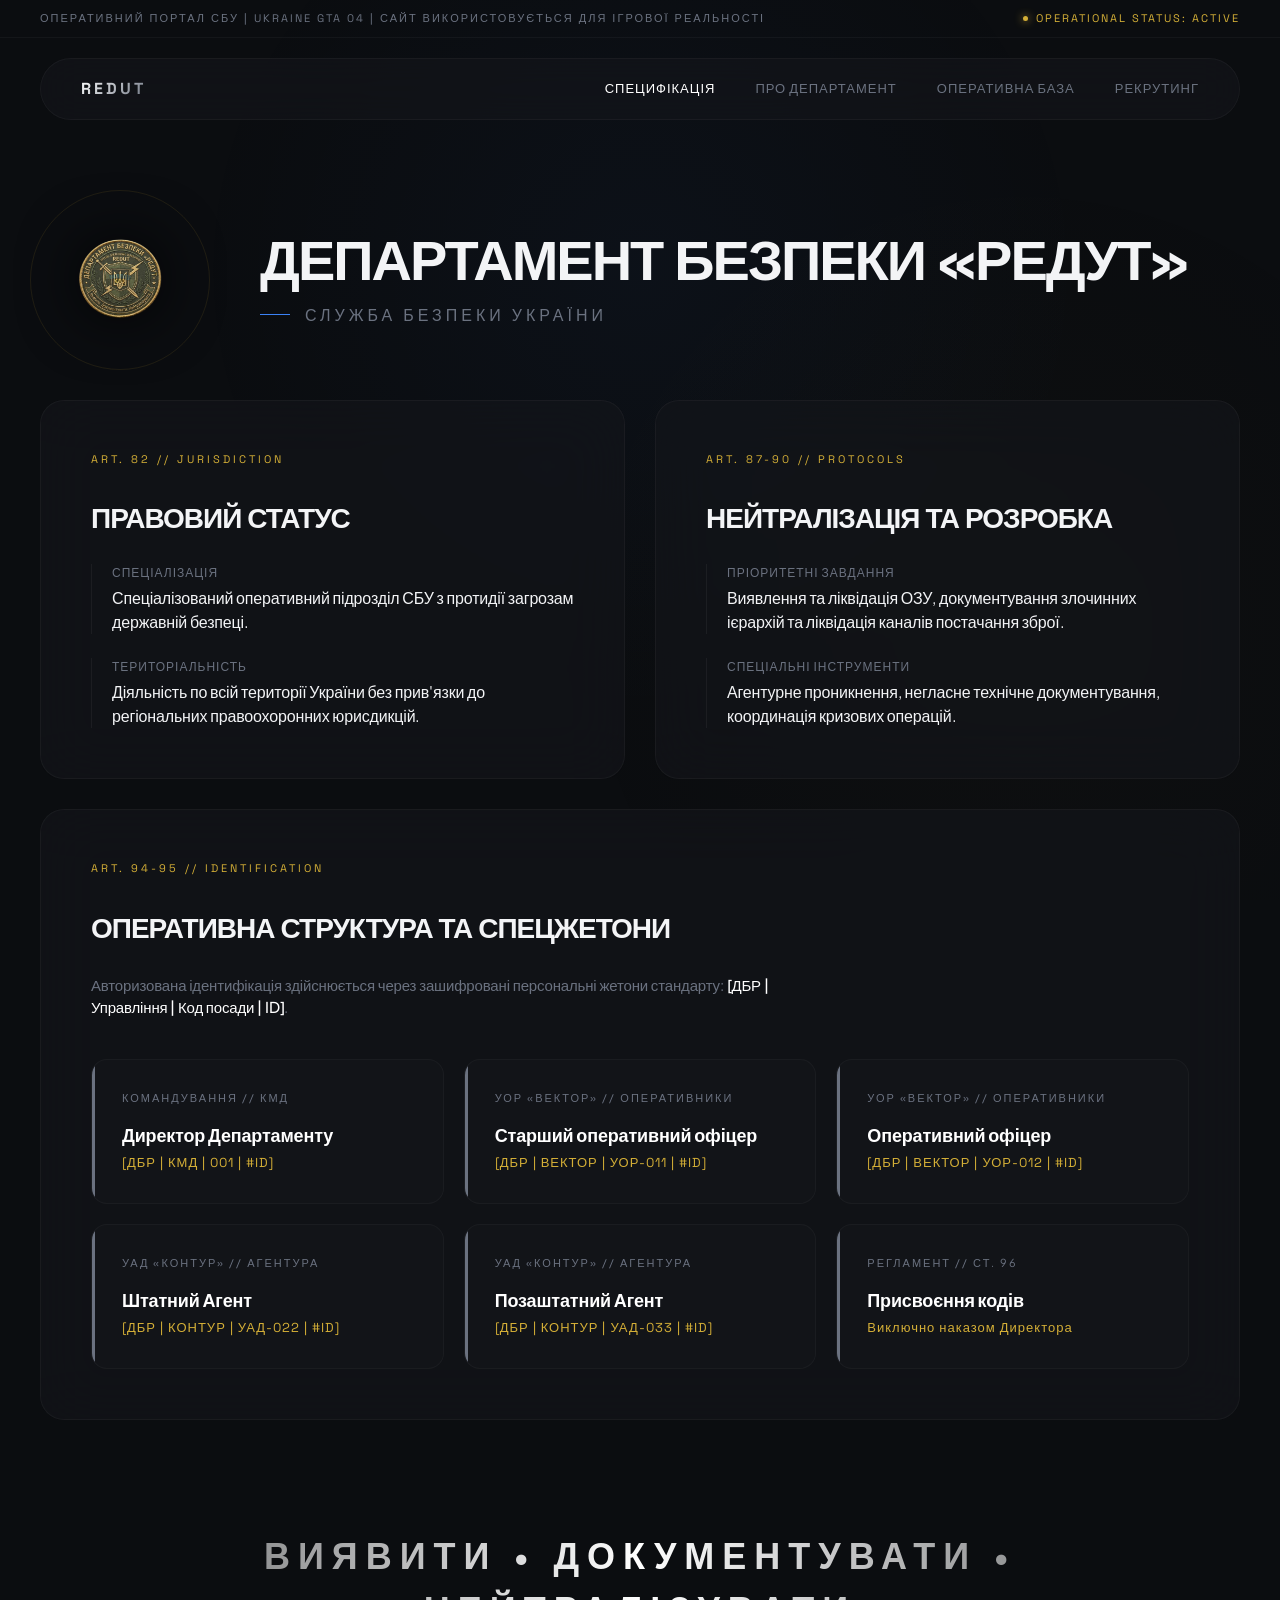
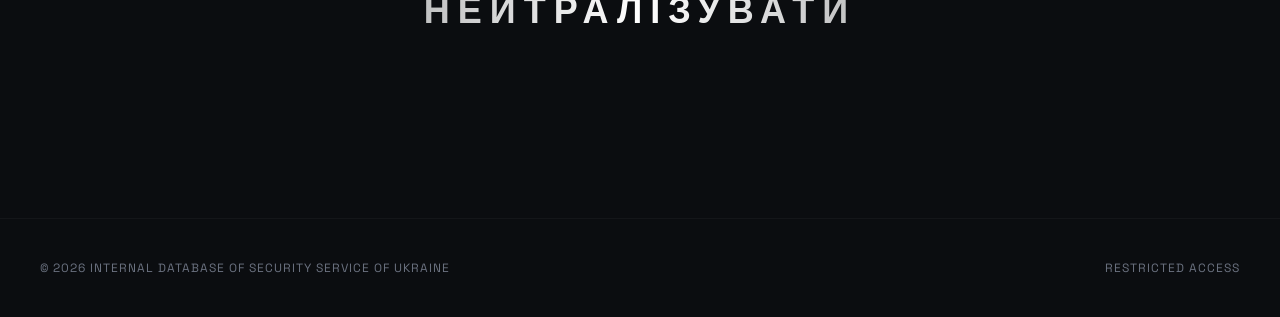
==== commit d92288d5: "Update system status message in index.html" ====
--- a/index.html
+++ b/index.html
@@ -10,7 +10,7 @@
 
     <!-- Рядок системного моніторингу -->
     <div class="system-status">
-        <div>Node: SBU_MAIN_GATE // RE-2026</div>
+        <div>Оперативний портал СБУ | UKRAINE GTA 04 | Сайт використовується для ігрової реальності</div>
         <div class="status-online">Operational Status: Active</div>
     </div>
 
